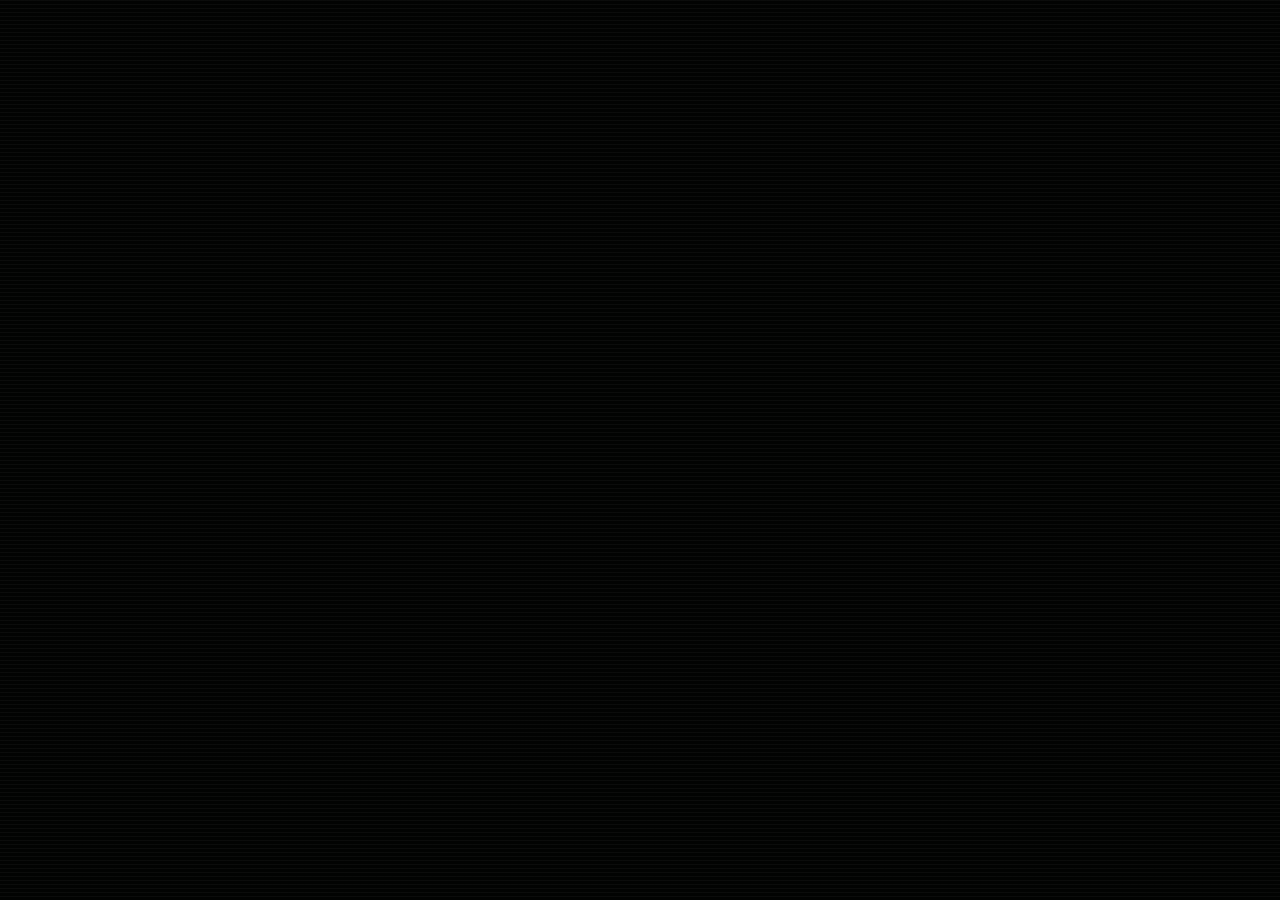
==== index.html @ 638392ba "first upload" ====
<!DOCTYPE html>
<html lang="en">
  <head>
    <meta charset="UTF-8" />
    <meta
      name="viewport"
      content="width=device-width, initial-scale=1.0, maximum-scale=1.0, user-scalable=no, viewport-fit=cover"
    />
    <meta name="theme-color" content="#000000" />
    <meta name="apple-mobile-web-app-capable" content="yes" />
    <meta name="apple-mobile-web-app-status-bar-style" content="black-translucent" />
    <title>The Lost Relic</title>
    <link rel="stylesheet" href="style.css" />
  </head>
  <body>
    <main id="app" class="app" aria-label="The Lost Relic">
      <section class="scene loading-scene" data-scene="Loading" aria-labelledby="loading-title">
        <div id="rotate-phone-message" class="rotate-phone-message" hidden>
          <p>
            Loading<span class="animated-ellipsis" aria-hidden="true"><span>.</span><span>.</span><span>.</span></span>
          </p>
          <p>Rotate your phone</p>
        </div>

        <div id="wizard-question" class="wizard-question" hidden>
          <p id="wizard-question-text">
            Have you ever, in this life or a past life, interacted with what we know to be
            <span>'The Retro Wizard'?</span>
          </p>
          <div class="wizard-question__choices" aria-labelledby="wizard-question-text">
            <button type="button" data-wizard-answer="yes">yes</button>
            <button type="button" data-wizard-answer="no">no</button>
          </div>
          <p id="wizard-question-result" class="wizard-question__result" hidden>good luck</p>
        </div>

        <div class="terminal-panel" aria-live="polite" hidden>
          <p id="loading-title" class="terminal-kicker">THE LOST RELIC</p>
          <div id="loading-output" class="terminal-output"></div>
        </div>

        <p id="transmission-message" class="transmission-message" hidden>TRANSMISSION INCOMING</p>

        <img
          id="wizard-hologram"
          class="wizard-hologram"
          src="assets/Angry_WIZ_Pointing.png"
          alt="The Retro Wizard"
          hidden
        />

        <div id="wizard-speech" class="wizard-speech" hidden>
          <span id="wizard-speech-text"></span><span class="loading-cursor" aria-hidden="true"></span>
        </div>

        <div id="mini-game-intro" class="mini-game-intro" hidden>
          <div class="mini-game-intro__wormhole" aria-hidden="true"></div>
          <div class="fantasy-floater fantasy-floater--fairy" aria-hidden="true"></div>
          <div class="fantasy-floater fantasy-floater--tree" aria-hidden="true"></div>
          <div class="fantasy-floater fantasy-floater--mushroom" aria-hidden="true"></div>
          <div class="fantasy-floater fantasy-floater--frog" aria-hidden="true"></div>
          <div class="fantasy-floater fantasy-floater--hat" aria-hidden="true"></div>
          <div class="fantasy-floater fantasy-floater--leaf-charm" aria-hidden="true"></div>
          <div class="fantasy-floater fantasy-floater--smoke-stick" aria-hidden="true"></div>
          <div class="arcade-logo" aria-label="Ganja Goblins">
            <span class="arcade-logo__line">Ganja</span>
            <span class="arcade-logo__leaf" aria-hidden="true"></span>
            <span class="arcade-logo__line arcade-logo__line--bottom">Goblins</span>
          </div>
          <p class="mini-game-intro__prompt">Press anywhere to begin</p>
        </div>

        <canvas
          id="mini-game-canvas"
          class="mini-game-canvas"
          aria-label="Ganj Goblins shooting game"
          hidden
        ></canvas>
      </section>

      <section class="scene" data-scene="RotatePhone" aria-labelledby="rotate-phone-title">
        <h1 id="rotate-phone-title">Rotate Phone</h1>
      </section>

      <section class="scene" data-scene="WizardIntro" aria-labelledby="wizard-intro-title">
        <h1 id="wizard-intro-title">Wizard Intro</h1>
      </section>

      <section class="scene" data-scene="MiniGame" aria-labelledby="mini-game-title">
        <h1 id="mini-game-title">Mini Game</h1>
      </section>

      <section class="scene" data-scene="Unlock" aria-labelledby="unlock-title">
        <h1 id="unlock-title">Unlock</h1>
      </section>

      <section class="scene" data-scene="MusicReveal" aria-labelledby="music-reveal-title">
        <h1 id="music-reveal-title">Music Reveal</h1>
      </section>
    </main>

    <script src="script.js" defer></script>
  </body>
</html>
---- style.css ----
:root {
  --viewport-width: 100vw;
  --viewport-height: 100dvh;
  --background-color: #000;
  --foreground-color: #fff;
  --terminal-green: #9cff9c;
  --terminal-soft-green: rgba(156, 255, 156, 0.18);
  --terminal-panel: rgba(4, 18, 8, 0.58);
}

*,
*::before,
*::after {
  box-sizing: border-box;
  -webkit-tap-highlight-color: transparent;
}

html {
  width: var(--viewport-width);
  height: 100%;
  background: var(--background-color);
  overflow: hidden;
  overscroll-behavior: none;
  touch-action: none;
  -webkit-text-size-adjust: 100%;
}

body {
  position: fixed;
  inset: 0;
  width: var(--viewport-width);
  height: var(--viewport-height);
  margin: 0;
  overflow: hidden;
  overscroll-behavior: none;
  background: var(--background-color);
  color: var(--foreground-color);
  font-family: Arial, Helvetica, sans-serif;
  user-select: none;
  -webkit-user-select: none;
  -webkit-touch-callout: none;
}

button,
input,
textarea,
select {
  font: inherit;
}

[hidden] {
  display: none !important;
}

/* The root surface is the fixed game stage every scene will occupy. */
.app {
  position: fixed;
  inset: 0;
  width: var(--viewport-width);
  height: var(--viewport-height);
  overflow: hidden;
  background: var(--background-color);
  color: var(--foreground-color);
}

.app::after {
  content: "";
  position: absolute;
  inset: 0;
  z-index: 10;
  pointer-events: none;
  background:
    repeating-linear-gradient(
      to bottom,
      rgba(255, 255, 255, 0.035) 0,
      rgba(255, 255, 255, 0.035) 1px,
      transparent 1px,
      transparent 4px
    ),
    rgba(156, 255, 156, 0.012);
  animation: crt-flicker 4s steps(2, end) infinite;
}

/* Scenes stack in the same screen space; SceneManager controls visibility. */
.scene {
  position: absolute;
  inset: 0;
  display: grid;
  width: 100%;
  height: 100%;
  place-items: center;
  overflow: hidden;
  opacity: 0;
  visibility: hidden;
  pointer-events: none;
  transition: opacity 600ms ease, visibility 0s linear 600ms;
}

.scene.is-active {
  opacity: 1;
  visibility: visible;
  pointer-events: auto;
  transition-delay: 0s;
}

.scene h1 {
  margin: 0;
  color: var(--foreground-color);
  font-size: 1rem;
  font-weight: 400;
  line-height: 1;
  text-align: center;
}

.loading-scene {
  padding: max(14px, env(safe-area-inset-top)) max(14px, env(safe-area-inset-right))
    max(14px, env(safe-area-inset-bottom)) max(14px, env(safe-area-inset-left));
}

.rotate-phone-message {
  display: flex;
  flex-direction: column;
  gap: 0.65rem;
  color: var(--foreground-color);
  font-family: "Courier New", Courier, monospace;
  font-size: clamp(0.9rem, 4vw, 1.25rem);
  line-height: 1;
  text-align: center;
}

.rotate-phone-message p {
  margin: 0;
}

.wizard-question {
  display: flex;
  flex-direction: column;
  align-items: center;
  width: min(88vw, 720px);
  color: var(--foreground-color);
  font-family: "Courier New", Courier, monospace;
  text-align: center;
  opacity: 1;
  transition: opacity 600ms ease;
}

.wizard-question.is-fading {
  opacity: 0;
}

.wizard-question p {
  max-width: 32rem;
  margin: 0;
  font-size: clamp(0.78rem, 2.8vw, 1.12rem);
  line-height: 1.35;
}

.wizard-question p span {
  display: block;
}

.wizard-question__choices {
  display: flex;
  justify-content: center;
  gap: clamp(12px, 4vw, 24px);
  margin-top: clamp(18px, 5vh, 32px);
}

.wizard-question__choices button {
  min-width: clamp(76px, 18vw, 112px);
  padding: 0.7rem 1rem;
  border: 1px solid var(--foreground-color);
  border-radius: 6px;
  background: transparent;
  color: var(--foreground-color);
  font-family: inherit;
  font-size: clamp(0.78rem, 2.4vw, 1rem);
  line-height: 1;
  text-transform: uppercase;
}

.wizard-question__result {
  margin-top: clamp(18px, 5vh, 32px) !important;
}

.transmission-message {
  margin: 0;
  color: var(--terminal-green);
  font-family: "Courier New", Courier, monospace;
  font-size: clamp(0.9rem, 4vw, 1.35rem);
  line-height: 1;
  text-align: center;
  text-shadow: 0 0 12px rgba(156, 255, 156, 0.32);
  opacity: 0;
}

.transmission-message.is-visible {
  opacity: 1;
}

.wizard-hologram {
  position: absolute;
  left: 50%;
  bottom: 0;
  width: min(126vw, 132vh, 1160px);
  max-height: 112vh;
  object-fit: contain;
  object-position: bottom center;
  opacity: 0;
  filter: grayscale(0.35) sepia(0.18) hue-rotate(62deg) saturate(1.35)
    drop-shadow(0 0 18px rgba(156, 255, 156, 0.28));
  transform: translateX(-50%);
}

.wizard-hologram.is-visible {
  animation: wizard-hologram-arrive 1.15s ease-out forwards;
}

.wizard-hologram::selection {
  background: transparent;
}

.wizard-speech {
  position: absolute;
  top: 13vh;
  right: clamp(18px, 8vw, 110px);
  width: min(46vw, 360px);
  min-width: clamp(170px, 32vw, 240px);
  padding: clamp(10px, 2vw, 16px) clamp(14px, 2.8vw, 22px);
  border: 1px solid rgba(156, 255, 156, 0.7);
  border-radius: 10px;
  background: rgba(4, 24, 10, 0.84);
  box-shadow: 0 0 18px rgba(156, 255, 156, 0.22), inset 0 0 16px rgba(156, 255, 156, 0.08);
  color: var(--foreground-color);
  font-family: "Courier New", Courier, monospace;
  font-size: clamp(0.8rem, 2.6vw, 1.15rem);
  line-height: 1.2;
  text-align: center;
  text-shadow: 0 0 10px rgba(255, 255, 255, 0.24);
  opacity: 0;
  transform: translateY(4px);
  transition: opacity 260ms ease, transform 260ms ease;
}

.wizard-speech::after {
  content: "";
  position: absolute;
  right: clamp(18px, 4vw, 36px);
  bottom: -10px;
  width: 18px;
  height: 18px;
  border-right: 1px solid rgba(156, 255, 156, 0.7);
  border-bottom: 1px solid rgba(156, 255, 156, 0.7);
  background: rgba(4, 24, 10, 0.84);
  transform: rotate(45deg);
}

.wizard-speech.is-visible {
  opacity: 1;
  transform: translateY(0);
}

.loading-scene.is-ending .wizard-hologram,
.loading-scene.is-ending .wizard-speech {
  opacity: 0;
  transition: opacity 800ms ease;
}

.mini-game-intro {
  position: absolute;
  inset: 0;
  display: flex;
  flex-direction: column;
  align-items: center;
  justify-content: center;
  gap: clamp(10px, 3vh, 20px);
  padding: clamp(14px, 4vw, 28px);
  color: var(--foreground-color);
  font-family: "Courier New", Courier, monospace;
  text-align: center;
  overflow: hidden;
  transition: opacity 700ms ease;
}

.mini-game-intro.is-exiting {
  opacity: 0;
}

.mini-game-intro__wormhole {
  position: absolute;
  inset: -20%;
  background:
    radial-gradient(circle at 24% 32%, rgba(156, 255, 156, 0.9) 0 1px, transparent 2px),
    radial-gradient(circle at 72% 22%, rgba(156, 255, 156, 0.75) 0 1px, transparent 2px),
    radial-gradient(circle at 48% 76%, rgba(156, 255, 156, 0.68) 0 1px, transparent 2px),
    radial-gradient(circle at 82% 68%, rgba(156, 255, 156, 0.86) 0 1px, transparent 2px),
    radial-gradient(circle at 15% 74%, rgba(156, 255, 156, 0.7) 0 1px, transparent 2px),
    radial-gradient(circle at center, rgba(177, 92, 255, 0.16), transparent 58%);
  background-size: 160px 110px, 220px 140px, 180px 130px, 260px 170px, 210px 150px, 100% 100%;
  opacity: 0.8;
  animation: star-twinkle 2.6s steps(2, end) infinite, star-drift 14s linear infinite;
}

.mini-game-intro::before,
.mini-game-intro::after {
  content: "";
  position: absolute;
  z-index: 1;
  width: 34vw;
  height: 18vh;
  border-radius: 999px;
  background: radial-gradient(ellipse at center, rgba(156, 255, 156, 0.16), transparent 70%);
  filter: blur(8px);
  opacity: 0.4;
  animation: smoke-drift 5.5s ease-in-out infinite;
}

.mini-game-intro::before {
  left: 18%;
  top: 24%;
}

.mini-game-intro::after {
  right: 16%;
  bottom: 24%;
  animation-delay: -2s;
}

.mini-game-intro__wormhole::before,
.mini-game-intro__wormhole::after {
  content: "";
  position: absolute;
  width: 46vw;
  height: 28vh;
  border-radius: 999px;
  background:
    radial-gradient(ellipse at 20% 44%, rgba(156, 255, 156, 0.1), transparent 64%),
    radial-gradient(ellipse at 64% 52%, rgba(255, 255, 255, 0.08), transparent 58%);
  filter: blur(13px);
  opacity: 0.44;
  mix-blend-mode: screen;
  animation: menu-smoke-swirl 9s ease-in-out infinite;
}

.mini-game-intro__wormhole::before {
  left: 4%;
  top: 10%;
}

.mini-game-intro__wormhole::after {
  right: 2%;
  bottom: 8%;
  animation-delay: -4s;
}

.arcade-logo {
  position: relative;
  z-index: 1;
  display: grid;
  place-items: center;
  min-width: min(86vw, 680px);
  padding: clamp(16px, 3vw, 28px) clamp(24px, 6vw, 54px);
  border: 4px double rgba(156, 255, 156, 0.92);
  border-radius: 8px;
  background:
    linear-gradient(90deg, rgba(156, 255, 156, 0.12), transparent 18% 82%, rgba(156, 255, 156, 0.12)),
    rgba(4, 18, 8, 0.72);
  color: var(--terminal-green);
  box-shadow:
    0 0 0 3px rgba(177, 92, 255, 0.28),
    0 0 28px rgba(156, 255, 156, 0.38),
    inset 0 0 26px rgba(156, 255, 156, 0.14);
  transform: skewX(-6deg);
  animation: arcade-logo-float 1.8s ease-in-out infinite;
}

.arcade-logo::before,
.arcade-logo::after {
  content: "";
  position: absolute;
  pointer-events: none;
}

.arcade-logo::before {
  inset: -18px;
  border: 2px solid rgba(156, 255, 156, 0.34);
  border-radius: 12px;
  box-shadow: 0 0 18px rgba(156, 255, 156, 0.22);
}

.arcade-logo::after {
  display: none;
}

.arcade-logo__line {
  display: block;
  position: relative;
  z-index: 1;
  font-size: clamp(2rem, 9vw, 5.6rem);
  font-weight: 900;
  line-height: 0.78;
  text-transform: uppercase;
  text-shadow:
    2px 2px 0 #041208,
    -2px -2px 0 #041208,
    2px -2px 0 #041208,
    -2px 2px 0 #041208,
    4px 4px 0 rgba(177, 92, 255, 0.55),
    -3px -2px 0 rgba(96, 207, 255, 0.35),
    0 0 14px rgba(156, 255, 156, 0.66);
  -webkit-text-stroke: 1px rgba(225, 255, 225, 0.72);
}

.arcade-logo__line--bottom {
  margin-top: 0.08em;
  color: #ffffff;
}

.arcade-logo__leaf {
  position: absolute;
  z-index: 0;
  left: 50%;
  top: 50%;
  display: inline-block;
  width: clamp(190px, 40vw, 360px);
  height: clamp(170px, 34vw, 310px);
  margin: 0;
  background: transparent;
  filter:
    drop-shadow(0 0 14px rgba(156, 255, 156, 0.55))
    drop-shadow(0 2px 0 #000);
  opacity: 0.28;
  transform: translate(-50%, -50%) rotate(-5deg);
  animation: leaf-back-glow 1.8s ease-in-out infinite;
}

.arcade-logo__leaf::before,
.arcade-logo__leaf::after {
  content: "";
  position: absolute;
  inset: 0;
}

.arcade-logo__leaf::before {
  background:
    linear-gradient(135deg, rgba(255, 255, 255, 0.24), transparent 26%),
    linear-gradient(90deg, #1f8f35, #54f064 50%, #188432);
  clip-path: polygon(
    50% 0,
    52% 9%,
    55% 17%,
    54% 25%,
    58% 37%,
    65% 28%,
    70% 19%,
    78% 11%,
    76% 25%,
    85% 22%,
    96% 25%,
    86% 35%,
    78% 47%,
    92% 46%,
    100% 54%,
    87% 58%,
    74% 65%,
    83% 74%,
    86% 84%,
    73% 80%,
    61% 73%,
    58% 85%,
    52% 100%,
    50% 88%,
    48% 100%,
    42% 85%,
    39% 73%,
    27% 80%,
    14% 84%,
    17% 74%,
    26% 65%,
    13% 58%,
    0 54%,
    8% 46%,
    22% 47%,
    14% 35%,
    4% 25%,
    15% 22%,
    24% 25%,
    22% 11%,
    30% 19%,
    35% 28%,
    42% 37%,
    46% 25%,
    45% 17%,
    48% 9%
  );
}

.arcade-logo__leaf::after {
  background:
    linear-gradient(90deg, transparent 49%, rgba(8, 38, 21, 0.94) 49% 51%, transparent 51%),
    linear-gradient(34deg, transparent 46%, rgba(8, 38, 21, 0.76) 46% 48%, transparent 48%),
    linear-gradient(-34deg, transparent 52%, rgba(8, 38, 21, 0.76) 52% 54%, transparent 54%),
    linear-gradient(57deg, transparent 47%, rgba(8, 38, 21, 0.72) 47% 49%, transparent 49%),
    linear-gradient(-57deg, transparent 51%, rgba(8, 38, 21, 0.72) 51% 53%, transparent 53%),
    radial-gradient(ellipse at 35% 28%, rgba(255, 255, 255, 0.42) 0 7%, transparent 8%),
    radial-gradient(ellipse at 65% 28%, rgba(255, 255, 255, 0.3) 0 6%, transparent 7%);
  clip-path: polygon(50% 0, 100% 54%, 52% 100%, 48% 100%, 0 54%);
  opacity: 0.85;
}

.mini-game-intro__prompt {
  position: relative;
  z-index: 1;
  color: var(--foreground-color) !important;
  margin: clamp(8px, 2.5vh, 20px) 0 0;
  font-size: clamp(0.58rem, 1.8vw, 0.86rem) !important;
  opacity: 0.35;
  animation: slow-prompt-blink 2.2s ease-in-out infinite;
}

.fantasy-floater {
  position: absolute;
  z-index: 1;
  width: 42px;
  height: 42px;
  opacity: 0.84;
  filter: drop-shadow(0 0 10px rgba(156, 255, 156, 0.42));
}

.fantasy-floater--fairy {
  top: 14%;
  left: -42px;
  background:
    radial-gradient(ellipse at 28% 46%, rgba(96, 207, 255, 0.9) 0 18%, transparent 19%),
    radial-gradient(ellipse at 72% 46%, rgba(96, 207, 255, 0.9) 0 18%, transparent 19%),
    linear-gradient(#b15cff 0 0) 45% 28% / 10px 24px no-repeat,
    radial-gradient(circle at 50% 18%, #fff 0 10%, transparent 11%);
  animation: fantasy-fly-one 6.2s linear infinite;
}

.fantasy-floater--tree {
  right: -50px;
  bottom: 18%;
  background:
    linear-gradient(#6d421f 0 0) 18px 20px / 7px 22px no-repeat,
    linear-gradient(#9cff9c 0 0) 5px 8px / 32px 14px no-repeat,
    linear-gradient(#6be46f 0 0) 10px 0 / 22px 14px no-repeat,
    linear-gradient(#2f9f3a 0 0) 13px 26px / 16px 8px no-repeat;
  transform: scale(1.3);
  animation: fantasy-fly-two 7.4s linear infinite;
}

.fantasy-floater--mushroom {
  left: 14%;
  bottom: -42px;
  background:
    linear-gradient(#f5e8c6 0 0) 16px 21px / 11px 18px no-repeat,
    linear-gradient(#d93131 0 0) 5px 9px / 34px 13px no-repeat,
    linear-gradient(#d93131 0 0) 12px 1px / 20px 13px no-repeat,
    linear-gradient(#fff 0 0) 11px 12px / 6px 4px no-repeat,
    linear-gradient(#fff 0 0) 25px 6px / 5px 5px no-repeat;
  transform: scale(0.95);
  animation: fantasy-fly-three 5.7s linear infinite;
}

.fantasy-floater--frog {
  left: -52px;
  bottom: 32%;
  background:
    linear-gradient(#57d65d 0 0) 7px 16px / 30px 18px no-repeat,
    linear-gradient(#57d65d 0 0) 0 26px / 12px 7px no-repeat,
    linear-gradient(#57d65d 0 0) 32px 26px / 12px 7px no-repeat,
    radial-gradient(circle at 16px 15px, #fff 0 5px, transparent 6px),
    radial-gradient(circle at 29px 15px, #fff 0 5px, transparent 6px),
    radial-gradient(circle at 16px 15px, #000 0 2px, transparent 3px),
    radial-gradient(circle at 29px 15px, #000 0 2px, transparent 3px);
  animation: fantasy-fly-four 8.4s linear infinite;
}

.fantasy-floater--hat {
  right: 18%;
  top: -48px;
  background:
    linear-gradient(#b15cff 0 0) 8px 29px / 30px 8px no-repeat,
    linear-gradient(135deg, transparent 0 34%, #5b2ba0 35% 64%, transparent 65%) 7px 0 / 30px 32px no-repeat,
    linear-gradient(#ffd64a 0 0) 18px 24px / 10px 4px no-repeat;
  animation: fantasy-fly-five 6.8s linear infinite;
}

.fantasy-floater--leaf-charm {
  right: -38px;
  top: 22%;
  width: 52px;
  height: 52px;
  background:
    linear-gradient(90deg, transparent 48%, #092d1a 48% 52%, transparent 52%),
    linear-gradient(90deg, #1f8f35, #54f064 52%, #188432);
  clip-path: polygon(
    50% 0,
    55% 22%,
    75% 4%,
    72% 27%,
    96% 21%,
    78% 43%,
    100% 51%,
    76% 58%,
    88% 76%,
    63% 69%,
    53% 92%,
    50% 100%,
    47% 92%,
    37% 69%,
    12% 76%,
    24% 58%,
    0 51%,
    22% 43%,
    4% 21%,
    28% 27%,
    25% 4%,
    45% 22%
  );
  box-shadow: inset 0 0 0 2px rgba(5, 22, 10, 0.78);
  animation: fantasy-fly-six 5.1s linear infinite;
}

.fantasy-floater--smoke-stick {
  right: -52px;
  top: 64%;
  width: 46px;
  height: 86px;
  opacity: 0.9;
  background:
    linear-gradient(90deg, transparent 0 21px, #111 21px 24px, transparent 24px),
    linear-gradient(120deg, transparent 0 37%, #4c4632 38% 43%, transparent 44%),
    linear-gradient(84deg, #d8cfa9 0 45%, #7a6f4f 46% 100%);
  clip-path: polygon(42% 18%, 78% 18%, 65% 100%, 18% 100%);
  animation: fantasy-fly-seven 8.4s linear infinite;
}

.fantasy-floater--smoke-stick::before {
  content: "";
  position: absolute;
  left: 4px;
  top: -46px;
  width: 58px;
  height: 62px;
  background:
    radial-gradient(ellipse at 20% 78%, transparent 0 24%, #ffffff 25% 31%, transparent 32%),
    radial-gradient(ellipse at 55% 58%, transparent 0 20%, #ffffff 21% 27%, transparent 28%),
    radial-gradient(ellipse at 36% 34%, transparent 0 18%, #ffffff 19% 25%, transparent 26%),
    radial-gradient(ellipse at 72% 18%, transparent 0 13%, #ffffff 14% 20%, transparent 21%);
  filter: drop-shadow(0 0 5px rgba(255, 255, 255, 0.32));
  animation: smoke-line-wobble 1.7s ease-in-out infinite;
}

.fantasy-floater--smoke-stick::after {
  content: "";
  position: absolute;
  left: 18px;
  top: 13px;
  width: 13px;
  height: 13px;
  border: 2px solid #111;
  border-radius: 50%;
  background:
    radial-gradient(circle at 48% 48%, #ffd64a 0 18%, transparent 19%),
    radial-gradient(circle at 52% 50%, #ff6a2a 0 54%, #7a210d 55% 100%);
  box-shadow:
    0 0 8px rgba(255, 106, 42, 0.9),
    0 0 14px rgba(255, 214, 74, 0.45);
  animation: ember-pulse 0.72s steps(2, end) infinite;
}

.mini-game-canvas {
  position: absolute;
  inset: 0;
  width: 100%;
  height: 100%;
  background: var(--background-color);
  cursor: crosshair;
}

.animated-ellipsis span {
  display: inline-block;
  animation: loading-dot 1.1s ease-in-out infinite;
}

.animated-ellipsis span:nth-child(2) {
  animation-delay: 0.16s;
}

.animated-ellipsis span:nth-child(3) {
  animation-delay: 0.32s;
}

.terminal-panel {
  display: flex;
  flex-direction: column;
  justify-content: center;
  width: min(92vw, 720px);
  height: min(78vh, 360px);
  max-height: calc(var(--viewport-height) - 28px);
  padding: clamp(16px, 4vw, 30px);
  overflow: hidden;
  border: 1px solid transparent;
  border-radius: 14px;
  background: transparent;
  box-shadow: none;
  color: var(--terminal-green);
  font-family: "Courier New", Courier, monospace;
  letter-spacing: 0;
  transition: background 900ms ease, border-color 900ms ease, box-shadow 900ms ease;
}

.terminal-panel.is-visible {
  border-color: var(--terminal-soft-green);
  background: var(--terminal-panel);
  box-shadow: 0 0 28px rgba(156, 255, 156, 0.08);
}

.terminal-kicker {
  margin: 0 0 clamp(10px, 2.5vh, 18px);
  color: rgba(255, 255, 255, 0.78);
  font-size: clamp(0.62rem, 1.8vw, 0.78rem);
  line-height: 1;
  text-align: center;
}

.terminal-output {
  display: flex;
  flex-direction: column;
  justify-content: center;
  min-height: 0;
  gap: clamp(5px, 1.5vh, 10px);
  opacity: 0;
  transition: opacity 500ms ease;
}

.terminal-panel.is-visible .terminal-output {
  opacity: 1;
}

.signal-strength {
  display: flex;
  flex-direction: column;
  align-items: center;
  gap: clamp(10px, 2.5vh, 16px);
  margin-top: clamp(8px, 2vh, 14px);
}

.signal-strength__label {
  margin: 0;
  color: rgba(255, 255, 255, 0.82);
  font-size: clamp(0.68rem, 2.7vw, 1.05rem);
  line-height: 1;
  text-align: center;
}

.signal-strength__bars {
  display: flex;
  align-items: end;
  justify-content: center;
  gap: clamp(5px, 1.5vw, 9px);
  height: clamp(38px, 12vh, 72px);
}

.signal-strength__bar {
  width: clamp(8px, 2.4vw, 14px);
  height: var(--bar-height);
  border: 1px solid rgba(156, 255, 156, 0.7);
  background: rgba(156, 255, 156, 0.22);
  box-shadow: 0 0 10px rgba(156, 255, 156, 0.14);
  animation: signal-fluctuate 520ms steps(2, end) infinite;
}

.signal-strength__bar:nth-child(1) {
  --bar-height: 28%;
  animation-delay: 0ms;
}

.signal-strength__bar:nth-child(2) {
  --bar-height: 46%;
  animation-delay: 110ms;
}

.signal-strength__bar:nth-child(3) {
  --bar-height: 66%;
  animation-delay: 220ms;
}

.signal-strength__bar:nth-child(4) {
  --bar-height: 86%;
  animation-delay: 330ms;
}

.signal-strength.is-locked .signal-strength__bar {
  height: 100%;
  background: rgba(156, 255, 156, 0.82);
  animation: none;
}

.terminal-line {
  min-height: 1.25em;
  margin: 0;
  color: var(--terminal-green);
  font-size: clamp(0.68rem, 2.7vw, 1.12rem);
  line-height: 1.25;
  text-align: center;
  text-shadow: 0 0 10px rgba(156, 255, 156, 0.22);
}

.terminal-line.is-muted {
  color: rgba(255, 255, 255, 0.82);
}

.terminal-line.is-final {
  color: var(--foreground-color);
  font-size: clamp(0.92rem, 4vw, 1.65rem);
  letter-spacing: 0.08em;
  text-shadow: 0 0 18px rgba(156, 255, 156, 0.42);
}

.loading-scene.is-complete .terminal-panel {
  animation: final-signal-glow 1.8s ease-in-out infinite;
}

.loading-cursor {
  display: inline-block;
  width: 0.6em;
  height: 1.05em;
  margin-left: 0.12em;
  background: currentColor;
  vertical-align: -0.16em;
  animation: blink-cursor 1s steps(1, end) infinite;
}

@keyframes blink-cursor {
  0%,
  49% {
    opacity: 1;
  }

  50%,
  100% {
    opacity: 0;
  }
}

@keyframes loading-dot {
  0%,
  80%,
  100% {
    opacity: 0.28;
    transform: translateY(0);
  }

  40% {
    opacity: 1;
    transform: translateY(-0.18em);
  }
}

@keyframes slow-prompt-blink {
  0%,
  100% {
    opacity: 0.24;
  }

  50% {
    opacity: 1;
  }
}

@keyframes star-drift {
  to {
    background-position: 160px 110px, -220px 140px, 180px -130px, -260px -170px, 210px 150px, 0 0;
  }
}

@keyframes star-twinkle {
  0%,
  100% {
    opacity: 0.62;
  }

  50% {
    opacity: 0.95;
  }
}

@keyframes smoke-drift {
  0%,
  100% {
    transform: translateX(-16px) scale(0.9);
  }

  50% {
    transform: translateX(18px) scale(1.15);
  }
}

@keyframes menu-smoke-swirl {
  0%,
  100% {
    transform: translate3d(-18px, 0, 0) scale(0.94);
    opacity: 0.32;
  }

  50% {
    transform: translate3d(22px, -10px, 0) scale(1.14);
    opacity: 0.54;
  }
}

@keyframes arcade-logo-float {
  0%,
  100% {
    transform: skewX(-6deg) translateY(0) scale(1);
    filter: brightness(0.98);
  }

  50% {
    transform: skewX(-6deg) translateY(-3px) scale(1.012);
    filter: brightness(1.12);
  }
}

@keyframes leaf-glow {
  0%,
  100% {
    opacity: 0.62;
    transform: scale(0.92);
  }

  50% {
    opacity: 1;
    transform: scale(1.08);
  }
}

@keyframes leaf-back-glow {
  0%,
  100% {
    opacity: 0.24;
    filter:
      drop-shadow(0 0 10px rgba(156, 255, 156, 0.35))
      drop-shadow(0 2px 0 #000);
  }

  50% {
    opacity: 0.44;
    filter:
      drop-shadow(0 0 22px rgba(156, 255, 156, 0.72))
      drop-shadow(0 2px 0 #000);
  }
}

@keyframes fantasy-fly-one {
  from {
    transform: translateX(0) translateY(0) rotate(-8deg) scale(0.9);
  }

  to {
    transform: translateX(calc(100vw + 100px)) translateY(18vh) rotate(18deg) scale(1.08);
  }
}

@keyframes fantasy-fly-two {
  from {
    transform: translateX(0) translateY(0) scale(1.25) rotate(10deg);
  }

  to {
    transform: translateX(calc(-100vw - 120px)) translateY(-22vh) scale(1.35) rotate(-12deg);
  }
}

@keyframes fantasy-fly-three {
  from {
    transform: translateY(0) translateX(0) scale(0.92) rotate(-8deg);
  }

  to {
    transform: translateY(calc(-100vh - 90px)) translateX(24vw) scale(1.05) rotate(12deg);
  }
}

@keyframes fantasy-fly-four {
  from {
    transform: translateX(0) translateY(0) scale(1) rotate(0deg);
  }

  to {
    transform: translateX(calc(100vw + 110px)) translateY(-16vh) scale(1.18) rotate(22deg);
  }
}

@keyframes fantasy-fly-five {
  from {
    transform: translateY(0) translateX(0) scale(1) rotate(14deg);
  }

  to {
    transform: translateY(calc(100vh + 100px)) translateX(-18vw) scale(1.1) rotate(-16deg);
  }
}

@keyframes fantasy-fly-six {
  from {
    transform: translateX(0) translateY(0) scale(0.72) rotate(0deg);
    opacity: 0.25;
  }

  45% {
    opacity: 1;
  }

  to {
    transform: translateX(calc(-100vw - 90px)) translateY(12vh) scale(1.25) rotate(180deg);
    opacity: 0.55;
  }
}

@keyframes fantasy-fly-seven {
  from {
    transform: translateX(0) translateY(0) scale(0.82) rotate(28deg);
  }

  35% {
    transform: translateX(-42vw) translateY(-18vh) scale(0.94) rotate(170deg);
  }

  70% {
    transform: translateX(-78vw) translateY(8vh) scale(0.9) rotate(315deg);
  }

  to {
    transform: translateX(calc(-100vw - 130px)) translateY(-10vh) scale(1.04) rotate(510deg);
  }
}

@keyframes ember-pulse {
  0%,
  100% {
    filter: brightness(0.9);
    transform: scale(0.92);
  }

  50% {
    filter: brightness(1.35);
    transform: scale(1.12);
  }
}

@keyframes smoke-line-wobble {
  0%,
  100% {
    transform: translateX(-2px) scaleX(0.94);
    opacity: 0.72;
  }

  50% {
    transform: translateX(5px) scaleX(1.08);
    opacity: 1;
  }
}

@media (max-height: 430px) {
  .mini-game-intro {
    gap: 8px;
  }

  .arcade-logo {
    min-width: min(82vw, 560px);
    padding: 10px 24px;
  }

  .arcade-logo__line {
    font-size: clamp(1.7rem, 7.5vw, 3.7rem);
  }
}

@keyframes crt-flicker {
  0%,
  100% {
    opacity: 0.82;
  }

  50% {
    opacity: 1;
  }
}

@keyframes final-signal-glow {
  0%,
  100% {
    box-shadow: 0 0 22px rgba(156, 255, 156, 0.08);
  }

  50% {
    box-shadow: 0 0 34px rgba(156, 255, 156, 0.18);
  }
}

@keyframes signal-fluctuate {
  0% {
    opacity: 0.34;
    transform: scaleY(0.42);
  }

  33% {
    opacity: 0.78;
    transform: scaleY(0.88);
  }

  66% {
    opacity: 0.48;
    transform: scaleY(0.62);
  }

  100% {
    opacity: 1;
    transform: scaleY(1);
  }
}

@keyframes wizard-hologram-arrive {
  0% {
    opacity: 0;
    filter: grayscale(0.65) sepia(0.22) hue-rotate(62deg) saturate(1.6)
      drop-shadow(0 0 10px rgba(156, 255, 156, 0.18));
    clip-path: inset(0 0 18% 0);
    transform: translateX(-50%);
  }

  18% {
    opacity: 0.24;
    clip-path: inset(0 0 12% 0);
    transform: translateX(-50%);
  }

  34% {
    opacity: 0.52;
    clip-path: inset(0 0 7% 0);
    transform: translateX(-50%);
  }

  55% {
    opacity: 0.84;
    clip-path: inset(0);
    transform: translateX(-50%);
  }

  68% {
    opacity: 1;
    clip-path: inset(0);
    filter: grayscale(0.35) sepia(0.18) hue-rotate(62deg) saturate(1.35)
      drop-shadow(0 0 20px rgba(156, 255, 156, 0.3));
  }

  100% {
    opacity: 1;
    clip-path: inset(0);
    filter: grayscale(0.28) sepia(0.12) hue-rotate(48deg) saturate(1.16)
      drop-shadow(0 0 15px rgba(156, 255, 156, 0.2));
    transform: translateX(-50%);
  }
}
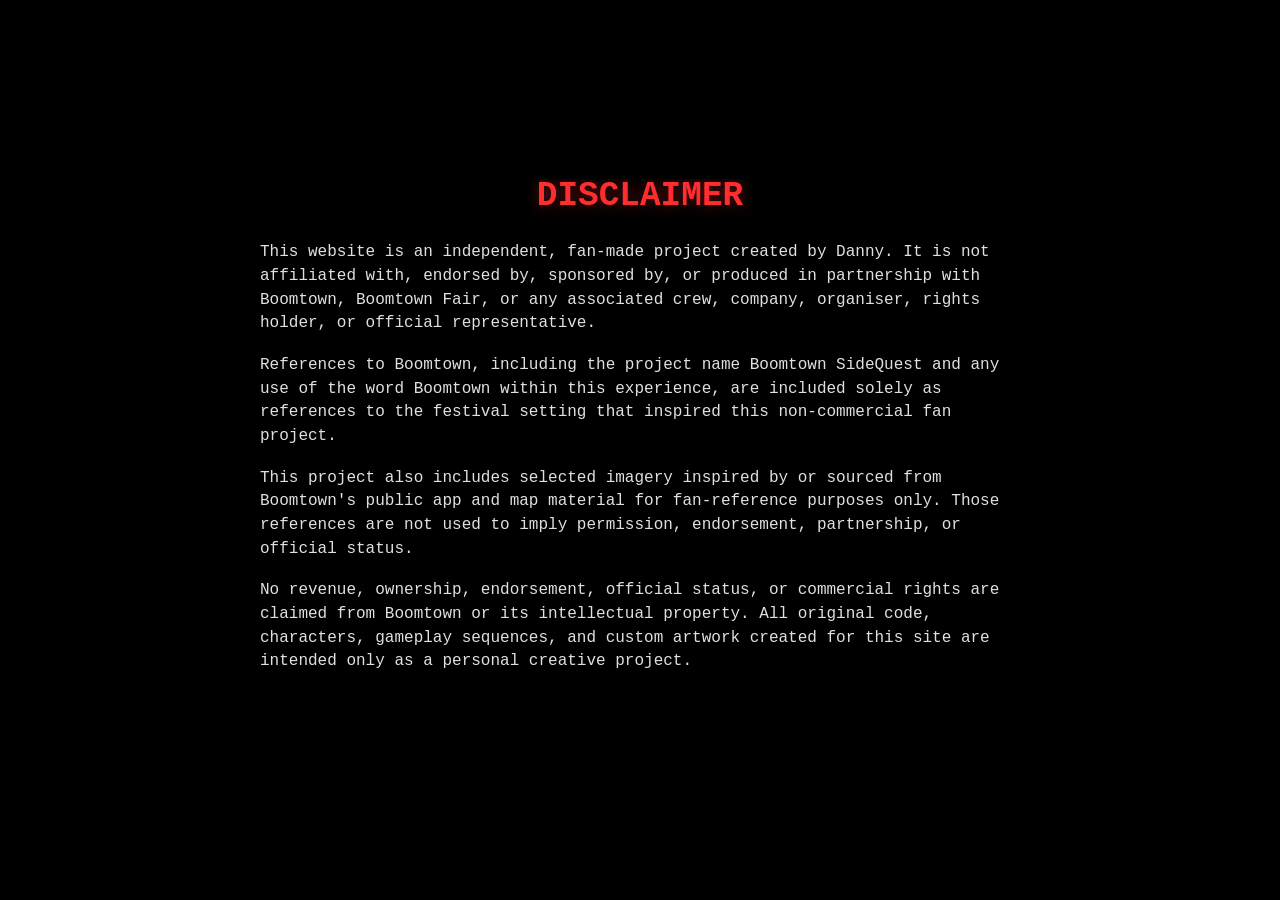
==== commit 85417dfc: "next upload" ====
--- a/index.html
+++ b/index.html
@@ -10,11 +10,48 @@
     <meta name="apple-mobile-web-app-capable" content="yes" />
     <meta name="apple-mobile-web-app-status-bar-style" content="black-translucent" />
     <title>The Lost Relic</title>
-    <link rel="stylesheet" href="style.css" />
+    <link rel="stylesheet" href="style.css?v=20260813-remove-wizard-question" />
   </head>
   <body>
     <main id="app" class="app" aria-label="The Lost Relic">
       <section class="scene loading-scene" data-scene="Loading" aria-labelledby="loading-title">
+        <div id="opening-disclaimer" class="opening-disclaimer">
+          <div class="opening-disclaimer__panel" role="dialog" aria-labelledby="opening-disclaimer-title">
+            <h1 id="opening-disclaimer-title">Disclaimer</h1>
+            <p>
+              This website is an independent, fan-made project created by Danny. It is not affiliated with,
+              endorsed by, sponsored by, or produced in partnership with Boomtown, Boomtown Fair, or any
+              associated crew, company, organiser, rights holder, or official representative.
+            </p>
+            <p>
+              References to Boomtown, including the project name Boomtown SideQuest and any use of the
+              word Boomtown within this experience, are included solely as references to the festival setting
+              that inspired this non-commercial fan project.
+            </p>
+            <p>
+              This project also includes selected imagery inspired by or sourced from Boomtown's public app
+              and map material for fan-reference purposes only. Those references are not used to imply
+              permission, endorsement, partnership, or official status.
+            </p>
+            <p>
+              No revenue, ownership, endorsement, official status, or commercial rights are claimed from
+              Boomtown or its intellectual property. All original code, characters, gameplay sequences, and
+              custom artwork created for this site are intended only as a personal creative project.
+            </p>
+            <button type="button" class="opening-disclaimer__continue" disabled>Click to continue</button>
+          </div>
+        </div>
+
+        <div id="orientation-warning" class="orientation-warning" hidden>
+          <p>
+            For the best experience, keep your phone horizontal once the game starts.
+          </p>
+          <p>
+            Rotating back to vertical mid-game can reset sections or cause visual glitches.
+          </p>
+          <p class="orientation-warning__continue">Click to continue</p>
+        </div>
+
         <div id="rotate-phone-message" class="rotate-phone-message" hidden>
           <p>
             Loading<span class="animated-ellipsis" aria-hidden="true"><span>.</span><span>.</span><span>.</span></span>
@@ -22,16 +59,51 @@
           <p>Rotate your phone</p>
         </div>
 
-        <div id="wizard-question" class="wizard-question" hidden>
-          <p id="wizard-question-text">
-            Have you ever, in this life or a past life, interacted with what we know to be
-            <span>'The Retro Wizard'?</span>
-          </p>
-          <div class="wizard-question__choices" aria-labelledby="wizard-question-text">
-            <button type="button" data-wizard-answer="yes">yes</button>
-            <button type="button" data-wizard-answer="no">no</button>
-          </div>
-          <p id="wizard-question-result" class="wizard-question__result" hidden>good luck</p>
+        <div id="chapter-select" class="chapter-select" hidden>
+          <div class="chapter-select__stars" aria-hidden="true">
+            <svg viewBox="0 0 640 180" preserveAspectRatio="xMidYMid meet">
+              <text x="320" y="108" text-anchor="middle">BOOMTOWN</text>
+              <path d="M54 132 L116 72 L180 118 L244 54 L318 106 L392 60 L458 118 L528 76 L594 132" />
+              <circle cx="54" cy="132" r="3" />
+              <circle cx="116" cy="72" r="3" />
+              <circle cx="180" cy="118" r="3" />
+              <circle cx="244" cy="54" r="3" />
+              <circle cx="318" cy="106" r="3" />
+              <circle cx="392" cy="60" r="3" />
+              <circle cx="458" cy="118" r="3" />
+              <circle cx="528" cy="76" r="3" />
+              <circle cx="594" cy="132" r="3" />
+            </svg>
+          </div>
+          <div class="chapter-select__tree" aria-hidden="true">
+            <span></span><span></span><span></span><span></span><span></span>
+          </div>
+          <div class="chapter-select__content">
+            <p class="chapter-select__kicker">Select chapter</p>
+            <div class="chapter-select__options">
+              <button type="button" class="chapter-select__option" data-chapter-target="start">
+                <span>Play from the Start</span>
+                <small>for players wanting to get the full experience and story</small>
+              </button>
+              <button type="button" class="chapter-select__option" data-chapter-target="chapter1">
+                <span>Chapter 1</span>
+                <small>Boomtown Space Invaders</small>
+              </button>
+              <button type="button" class="chapter-select__option" data-chapter-target="chapter2">
+                <span>Chapter 2</span>
+                <small>Meet Scatty John</small>
+              </button>
+              <button type="button" class="chapter-select__option" data-chapter-target="chapter3">
+                <span>Chapter 3</span>
+                <small>Boomtown's Call of Duty</small>
+              </button>
+              <button type="button" class="chapter-select__option" data-chapter-target="chapter4">
+                <span>Chapter 4</span>
+                <small>The Boss Fight</small>
+              </button>
+            </div>
+          </div>
+          <button type="button" class="chapter-select__play" disabled>Play</button>
         </div>
 
         <div class="terminal-panel" aria-live="polite" hidden>
@@ -40,6 +112,49 @@
         </div>
 
         <p id="transmission-message" class="transmission-message" hidden>TRANSMISSION INCOMING</p>
+
+        <div id="opening-wizard" class="opening-wizard" hidden aria-hidden="true">
+          <div id="opening-forest" class="opening-forest"></div>
+          <div id="opening-dialogue" class="opening-dialogue" hidden>
+            <span id="opening-dialogue-text"></span><span class="loading-cursor" aria-hidden="true"></span>
+          </div>
+          <div id="opening-speed-boost" class="opening-speed-boost" hidden>
+            <img src="assets/redneck-scruff-character.png" alt="Scatty John" />
+            <div class="opening-speed-boost__bubble">
+              <span id="opening-speed-boost-text"></span><span class="loading-cursor" aria-hidden="true"></span>
+            </div>
+          </div>
+          <div id="opening-tap-bubble" class="opening-tap-bubble" hidden>
+            <span class="opening-tap-bubble__ring" aria-hidden="true"></span>
+            <button type="button" class="opening-tap-bubble__button">tap</button>
+          </div>
+          <div id="opening-tap-bubble-alt" class="opening-tap-bubble" hidden>
+            <span class="opening-tap-bubble__ring" aria-hidden="true"></span>
+            <button type="button" class="opening-tap-bubble__button">tap</button>
+          </div>
+          <div id="opening-tap-bubble-third" class="opening-tap-bubble" hidden>
+            <span class="opening-tap-bubble__ring" aria-hidden="true"></span>
+            <button type="button" class="opening-tap-bubble__button">tap</button>
+          </div>
+          <div id="opening-tap-tutorial" class="opening-tap-tutorial" hidden>
+            <div class="opening-tap-tutorial__arrow" aria-hidden="true"></div>
+            <div class="opening-tap-tutorial__copy">
+              <p>Wait. Pop the bubble only when the shrinking outer ring touches the bubble's edge.</p>
+              <span>Press anywhere to continue</span>
+            </div>
+          </div>
+          <button id="opening-dog-skip" class="opening-dog-skip" type="button" hidden>Skip level</button>
+          <div class="opening-wizard__runner"></div>
+          <div class="opening-wizard__idle"></div>
+          <div class="opening-wizard__path-runner"></div>
+        </div>
+
+        <div id="final-challenge" class="final-challenge" hidden>
+          <p class="final-challenge__title">the final challenge</p>
+          <button type="button" class="final-challenge__play">Play</button>
+        </div>
+
+        <canvas id="final-fps-canvas" class="final-fps-canvas" aria-label="Final challenge shooter" hidden></canvas>
 
         <img
           id="wizard-hologram"
@@ -62,8 +177,8 @@
           <div class="fantasy-floater fantasy-floater--hat" aria-hidden="true"></div>
           <div class="fantasy-floater fantasy-floater--leaf-charm" aria-hidden="true"></div>
           <div class="fantasy-floater fantasy-floater--smoke-stick" aria-hidden="true"></div>
-          <div class="arcade-logo" aria-label="Ganja Goblins">
-            <span class="arcade-logo__line">Ganja</span>
+          <div class="arcade-logo" aria-label="Gang Goblins">
+            <span class="arcade-logo__line">Gang</span>
             <span class="arcade-logo__leaf" aria-hidden="true"></span>
             <span class="arcade-logo__line arcade-logo__line--bottom">Goblins</span>
           </div>
@@ -73,7 +188,7 @@
         <canvas
           id="mini-game-canvas"
           class="mini-game-canvas"
-          aria-label="Ganj Goblins shooting game"
+          aria-label="Gang Goblins shooting game"
           hidden
         ></canvas>
       </section>
@@ -99,6 +214,6 @@
       </section>
     </main>
 
-    <script src="script.js" defer></script>
+    <script src="script.js?v=20260813-remove-wizard-question" defer></script>
   </body>
 </html>
--- a/style.css
+++ b/style.css
@@ -117,6 +117,116 @@
     max(14px, env(safe-area-inset-bottom)) max(14px, env(safe-area-inset-left));
 }
 
+.opening-disclaimer {
+  position: absolute;
+  z-index: 30;
+  inset: 0;
+  display: flex;
+  align-items: center;
+  justify-content: center;
+  padding: max(20px, env(safe-area-inset-top)) max(18px, env(safe-area-inset-right))
+    max(20px, env(safe-area-inset-bottom)) max(18px, env(safe-area-inset-left));
+  background: #000;
+  color: #fff;
+  font-family: "Courier New", Courier, monospace;
+  opacity: 1;
+  transition: opacity 420ms ease;
+}
+
+.opening-disclaimer.is-fading {
+  opacity: 0;
+  pointer-events: none;
+}
+
+.opening-disclaimer__panel {
+  width: min(92vw, 760px);
+  max-height: calc(100dvh - 40px);
+  overflow: hidden;
+  text-align: left;
+}
+
+.opening-disclaimer h1 {
+  margin: 0 0 clamp(16px, 3.5vh, 28px);
+  color: #ff2d2d;
+  font-family: "Courier New", Courier, monospace;
+  font-size: clamp(1.25rem, 6vw, 2.15rem);
+  font-weight: 900;
+  letter-spacing: 0;
+  line-height: 1;
+  text-align: center;
+  text-transform: uppercase;
+  text-shadow: 0 0 14px rgba(255, 45, 45, 0.42);
+}
+
+.opening-disclaimer p {
+  margin: 0 0 clamp(12px, 2.6vh, 18px);
+  color: rgba(255, 255, 255, 0.88);
+  font-size: clamp(0.7rem, 3.1vw, 1rem);
+  line-height: 1.48;
+}
+
+.opening-disclaimer__continue {
+  display: block;
+  margin: clamp(18px, 4vh, 30px) auto 0;
+  border: 0;
+  background: transparent;
+  color: rgba(255, 255, 255, 0.82);
+  font-family: inherit;
+  font-size: clamp(0.74rem, 3vw, 0.95rem);
+  line-height: 1;
+  text-transform: uppercase;
+  opacity: 0;
+}
+
+.opening-disclaimer__continue.is-ready {
+  opacity: 1;
+  animation: disclaimer-continue-blink 1.1s steps(2, end) infinite;
+}
+
+.opening-disclaimer__continue:disabled {
+  color: rgba(255, 255, 255, 0.82);
+}
+
+.orientation-warning {
+  position: absolute;
+  z-index: 28;
+  inset: 0;
+  display: flex;
+  flex-direction: column;
+  align-items: center;
+  justify-content: center;
+  gap: 1rem;
+  padding: max(22px, env(safe-area-inset-top)) max(22px, env(safe-area-inset-right))
+    max(22px, env(safe-area-inset-bottom)) max(22px, env(safe-area-inset-left));
+  background: #000;
+  color: rgba(255, 255, 255, 0.9);
+  font-family: "Courier New", Courier, monospace;
+  text-align: center;
+  opacity: 1;
+  transition: opacity 420ms ease;
+}
+
+.orientation-warning.is-fading {
+  opacity: 0;
+}
+
+.orientation-warning p {
+  max-width: 760px;
+  margin: 0;
+  font-size: clamp(0.9rem, 3.2vw, 1.25rem);
+  line-height: 1.45;
+}
+
+.orientation-warning .orientation-warning__continue {
+  margin-top: 0.55rem;
+  color: #fff;
+  font-size: clamp(0.75rem, 2.5vw, 1rem);
+  font-weight: 700;
+  line-height: 1;
+  text-transform: uppercase;
+  animation: disclaimer-continue-blink 1.1s steps(2, end) infinite;
+}
+
 .rotate-phone-message {
   display: flex;
   flex-direction: column;
@@ -132,55 +242,255 @@
   margin: 0;
 }
 
-.wizard-question {
+.chapter-select {
+  position: absolute;
+  z-index: 20;
+  inset: 0;
+  overflow: hidden;
+  background:
+    radial-gradient(circle at 72% 18%, rgba(156, 255, 156, 0.18), transparent 18%),
+    radial-gradient(circle at 25% 68%, rgba(135, 83, 255, 0.22), transparent 20%),
+    linear-gradient(135deg, #020307 0%, #071014 48%, #12071c 100%);
+  color: #fff;
+  font-family: "Courier New", Courier, monospace;
+  opacity: 0;
+  transition: opacity 620ms ease;
+}
+
+.chapter-select.is-visible {
+  opacity: 1;
+}
+
+.chapter-select.is-exiting {
+  opacity: 0;
+  pointer-events: none;
+}
+
+.chapter-select::before {
+  content: "";
+  position: absolute;
+  inset: 0;
+  background-image:
+    radial-gradient(circle, rgba(255, 255, 255, 0.86) 0 1px, transparent 1.5px),
+    radial-gradient(circle, rgba(156, 255, 156, 0.62) 0 1px, transparent 1.5px);
+  background-position: 0 0, 34px 52px;
+  background-size: 78px 72px, 116px 96px;
+  animation: chapter-stars-blink 3.6s steps(2, end) infinite;
+  opacity: 0.72;
+}
+
+.chapter-select__stars {
+  position: absolute;
+  top: 5%;
+  right: 5%;
+  width: min(54vw, 520px);
+  opacity: 0.42;
+  filter: drop-shadow(0 0 14px rgba(156, 255, 156, 0.55));
+  transform: rotate(-7deg);
+}
+
+.chapter-select__stars svg {
+  display: block;
+  width: 100%;
+  height: auto;
+}
+
+.chapter-select__stars path {
+  fill: none;
+  stroke: rgba(156, 255, 156, 0.9);
+  stroke-width: 2.2;
+  stroke-linecap: round;
+  stroke-linejoin: round;
+  stroke-dasharray: 680;
+  stroke-dashoffset: 680;
+  animation: chapter-constellation-draw 5s ease forwards 0.4s;
+}
+
+.chapter-select__stars text {
+  fill: none;
+  stroke: rgba(156, 255, 156, 0.92);
+  stroke-width: 2.3;
+  stroke-linejoin: round;
+  font-family: "Courier New", Courier, monospace;
+  font-size: 54px;
+  font-weight: 900;
+  letter-spacing: 8px;
+  filter: drop-shadow(0 0 10px rgba(156, 255, 156, 0.5));
+  stroke-dasharray: 880;
+  stroke-dashoffset: 880;
+  animation: chapter-constellation-draw 5s ease forwards 0.25s;
+}
+
+.chapter-select__stars circle {
+  fill: rgba(230, 255, 230, 0.95);
+  filter: drop-shadow(0 0 6px rgba(156, 255, 156, 0.75));
+  animation: chapter-stars-blink 2.4s ease-in-out infinite;
+}
+
+.chapter-select__tree {
+  position: absolute;
+  left: clamp(18px, 7vw, 92px);
+  top: 18%;
+  bottom: 13%;
+  width: min(30vw, 280px);
+  pointer-events: none;
+  opacity: 0.8;
+}
+
+.chapter-select__tree::before {
+  content: "";
+  position: absolute;
+  left: 22px;
+  top: 0;
+  bottom: 0;
+  width: 5px;
+  border-radius: 999px;
+  background: linear-gradient(#2f1b0d, #68421d 42%, #1a0d07);
+  box-shadow: 0 0 18px rgba(156, 255, 156, 0.12);
+}
+
+.chapter-select__tree span {
+  position: absolute;
+  left: 22px;
+  width: clamp(72px, 20vw, 190px);
+  height: 4px;
+  border-radius: 999px;
+  background: linear-gradient(90deg, #68421d, rgba(156, 255, 156, 0.32));
+  transform-origin: left center;
+}
+
+.chapter-select__tree span:nth-child(1) { top: 9%; transform: rotate(-13deg); }
+.chapter-select__tree span:nth-child(2) { top: 29%; transform: rotate(8deg); }
+.chapter-select__tree span:nth-child(3) { top: 49%; transform: rotate(-7deg); }
+.chapter-select__tree span:nth-child(4) { top: 68%; transform: rotate(10deg); }
+.chapter-select__tree span:nth-child(5) { top: 86%; transform: rotate(-5deg); }
+
+.chapter-select__content {
+  position: absolute;
+  left: clamp(56px, 13vw, 180px);
+  top: 50%;
+  width: min(62vw, 700px);
+  transform: translateY(-50%);
+}
+
+.chapter-select__kicker {
+  margin: 0 0 clamp(12px, 3vh, 24px);
+  color: rgba(156, 255, 156, 0.86);
+  font-size: clamp(0.78rem, 2vw, 1rem);
+  letter-spacing: 0;
+  text-transform: uppercase;
+  text-shadow: 0 0 12px rgba(156, 255, 156, 0.34);
+  opacity: 0;
+  transform: translateY(10px);
+}
+
+.chapter-select.is-ready .chapter-select__kicker {
+  animation: chapter-option-enter 560ms ease forwards;
+}
+
+.chapter-select__options {
   display: flex;
   flex-direction: column;
-  align-items: center;
-  width: min(88vw, 720px);
-  color: var(--foreground-color);
+  gap: clamp(8px, 1.6vh, 13px);
+}
+
+.chapter-select__option {
+  position: relative;
+  display: grid;
+  grid-template-columns: minmax(118px, 0.55fr) 1fr;
+  gap: clamp(8px, 2vw, 20px);
+  align-items: baseline;
+  width: min(100%, 680px);
+  padding: clamp(9px, 2vh, 14px) clamp(11px, 2vw, 18px);
+  border: 1px solid rgba(255, 255, 255, 0.22);
+  border-radius: 4px;
+  background: rgba(0, 0, 0, 0.32);
+  color: #fff;
+  font-family: inherit;
+  text-align: left;
+  opacity: 0;
+  transform: translateX(-18px);
+}
+
+.chapter-select.is-ready .chapter-select__option {
+  animation: chapter-option-enter 620ms ease forwards;
+}
+
+.chapter-select.is-ready .chapter-select__option:nth-child(1) { animation-delay: 220ms; }
+.chapter-select.is-ready .chapter-select__option:nth-child(2) { animation-delay: 520ms; }
+.chapter-select.is-ready .chapter-select__option:nth-child(3) { animation-delay: 820ms; }
+.chapter-select.is-ready .chapter-select__option:nth-child(4) { animation-delay: 1120ms; }
+.chapter-select.is-ready .chapter-select__option:nth-child(5) { animation-delay: 1420ms; }
+
+.chapter-select__option span {
+  font-size: clamp(0.82rem, 2.3vw, 1.15rem);
+  font-weight: 900;
+}
+
+.chapter-select__option small {
+  color: rgba(255, 255, 255, 0.68);
+  font-size: clamp(0.62rem, 1.8vw, 0.86rem);
+  line-height: 1.25;
+}
+
+.chapter-select__option.is-selected {
+  border-color: rgba(255, 255, 255, 0.9);
+  background: rgba(156, 255, 156, 0.12);
+  box-shadow:
+    0 0 0 1px rgba(255, 255, 255, 0.32) inset,
+    0 0 20px rgba(156, 255, 156, 0.2);
+}
+
+.chapter-select__play {
+  position: absolute;
+  right: clamp(22px, 8vw, 110px);
+  top: 50%;
+  width: clamp(96px, 18vw, 150px);
+  height: clamp(44px, 10vh, 62px);
+  border: 1px solid rgba(255, 255, 255, 0.22);
+  border-radius: 4px;
+  background: rgba(255, 255, 255, 0.08);
+  color: rgba(255, 255, 255, 0.34);
   font-family: "Courier New", Courier, monospace;
-  text-align: center;
-  opacity: 1;
-  transition: opacity 600ms ease;
-}
-
-.wizard-question.is-fading {
-  opacity: 0;
-}
-
-.wizard-question p {
-  max-width: 32rem;
-  margin: 0;
-  font-size: clamp(0.78rem, 2.8vw, 1.12rem);
-  line-height: 1.35;
-}
-
-.wizard-question p span {
-  display: block;
-}
-
-.wizard-question__choices {
-  display: flex;
-  justify-content: center;
-  gap: clamp(12px, 4vw, 24px);
-  margin-top: clamp(18px, 5vh, 32px);
-}
-
-.wizard-question__choices button {
-  min-width: clamp(76px, 18vw, 112px);
-  padding: 0.7rem 1rem;
-  border: 1px solid var(--foreground-color);
-  border-radius: 6px;
-  background: transparent;
-  color: var(--foreground-color);
-  font-family: inherit;
-  font-size: clamp(0.78rem, 2.4vw, 1rem);
-  line-height: 1;
+  font-size: clamp(0.9rem, 2.4vw, 1.2rem);
+  font-weight: 900;
   text-transform: uppercase;
-}
-
-.wizard-question__result {
-  margin-top: clamp(18px, 5vh, 32px) !important;
+  transform: translateY(-50%);
+  opacity: 0;
+}
+
+.chapter-select.is-ready .chapter-select__play {
+  animation: chapter-option-enter 620ms ease forwards 1720ms;
+}
+
+.chapter-select__play:not(:disabled) {
+  border-color: rgba(255, 255, 255, 0.92);
+  background: rgba(255, 255, 255, 0.92);
+  color: #050607;
+  box-shadow: 0 0 22px rgba(255, 255, 255, 0.28);
+}
+
+@media (max-width: 760px) and (orientation: landscape) {
+  .chapter-select__stars {
+    width: 44vw;
+    top: 2%;
+    right: 2%;
+  }
+
+  .chapter-select__content {
+    left: 8vw;
+    width: 68vw;
+  }
+
+  .chapter-select__option {
+    grid-template-columns: minmax(92px, 0.5fr) 1fr;
+    padding: 8px 10px;
+  }
+
+  .chapter-select__play {
+    right: 3vw;
+    width: 88px;
+  }
 }
 
 .transmission-message {
@@ -196,6 +506,1873 @@
 
 .transmission-message.is-visible {
   opacity: 1;
+}
+
+.opening-wizard {
+  position: absolute;
+  z-index: 4;
+  inset: 0;
+  pointer-events: none;
+  overflow: hidden;
+}
+
+.opening-forest {
+  position: absolute;
+  z-index: 0;
+  inset: 0;
+  overflow: hidden;
+  background:
+    radial-gradient(circle at 50% 34%, rgba(56, 146, 118, 0.28), transparent 20%),
+    linear-gradient(#020409 0%, #06130f 48%, #07180d 100%);
+  opacity: 0;
+  transform: scale(1.01);
+}
+
+.opening-wizard.is-active .opening-forest {
+  animation: opening-forest-reveal 900ms ease-out forwards;
+}
+
+.opening-wizard.is-mountain-exploding {
+  animation: opening-mountain-blast-shake 1.2s linear;
+}
+
+.opening-wizard.is-path-running {
+  animation: opening-big-firework-screen-shake 7s linear 7s infinite;
+}
+
+.opening-wizard.is-path-failed {
+  animation: opening-path-fail-shudder 2.4s ease-out forwards;
+}
+
+.opening-wizard.is-path-failed::after {
+  content: "FAILED";
+  position: absolute;
+  z-index: 12;
+  left: 50%;
+  top: 50%;
+  color: #ff1f2f;
+  font-family: "Courier New", Courier, monospace;
+  font-size: clamp(2.6rem, 10vw, 6.2rem);
+  font-weight: 900;
+  letter-spacing: 0;
+  text-shadow:
+    0 0 12px rgba(255, 31, 47, 0.7),
+    4px 4px 0 rgba(0, 0, 0, 0.78);
+  opacity: 0;
+  transform: translate(-50%, -50%) scale(0.86);
+  animation: opening-path-failed-text 2.2s ease-out forwards;
+  pointer-events: none;
+}
+
+.opening-wizard.is-path-failed .opening-forest *,
+.opening-wizard.is-path-failed .opening-wizard__path-runner {
+  animation-duration: 12s !important;
+}
+
+.opening-wizard.is-starting-game {
+  animation: opening-start-game-fade 800ms ease-in forwards;
+}
+
+.opening-wizard.is-path-running.is-mountain-exploding,
+.opening-wizard.is-mountain-exploding {
+  animation: opening-mountain-blast-shake 1.2s linear;
+}
+
+.opening-wizard.is-tap-tutorial-paused {
+  animation-play-state: paused;
+}
+
+.opening-wizard.is-tap-tutorial-paused .opening-forest,
+.opening-wizard.is-tap-tutorial-paused .opening-forest *,
+.opening-wizard.is-tap-tutorial-paused .opening-wizard__path-runner {
+  animation-play-state: paused !important;
+}
+
+.opening-wizard.is-dog-tutorial-paused .opening-forest,
+.opening-wizard.is-dog-tutorial-paused .opening-forest *,
+.opening-wizard.is-dog-tutorial-paused .opening-wizard__path-runner {
+  animation-play-state: paused !important;
+}
+
+.opening-wizard.is-psychedelic-out {
+  animation: opening-psychedelic-fall 3s cubic-bezier(0.72, 0, 0.2, 1) forwards;
+}
+
+.opening-wizard.is-psychedelic-out::before,
+.opening-wizard.is-psychedelic-out::after {
+  content: "";
+  position: absolute;
+  z-index: 13;
+  inset: -18%;
+  pointer-events: none;
+  mix-blend-mode: screen;
+}
+
+.opening-wizard.is-psychedelic-out::before {
+  background:
+    conic-gradient(from 0deg at 50% 45%, rgba(42, 255, 110, 0.44), rgba(190, 82, 255, 0.34), rgba(255, 236, 92, 0.28), rgba(42, 255, 110, 0.44)),
+    radial-gradient(circle at 50% 45%, rgba(255, 255, 255, 0.35), transparent 34%);
+  filter: blur(5px) saturate(1.6);
+  animation: opening-psychedelic-swirl 3s ease-in forwards;
+}
+
+.opening-wizard.is-psychedelic-out::after {
+  background:
+    linear-gradient(180deg, transparent 0 36%, rgba(51, 255, 105, 0.34) 39%, rgba(162, 69, 255, 0.28) 50%, transparent 72%),
+    repeating-linear-gradient(90deg, rgba(255, 255, 255, 0.1) 0 2px, transparent 2px 18px);
+  opacity: 0;
+  animation: opening-psychedelic-drip 3s ease-in forwards;
+}
+
+.opening-wizard.is-path-running .opening-forest {
+  opacity: 1;
+  animation: opening-handheld-camera 1.36s ease-in-out infinite;
+}
+
+.opening-wizard.is-cup-returning {
+  animation: opening-cup-return-fade 900ms ease-out forwards;
+}
+
+.opening-wizard.is-speed-boosting {
+  animation: opening-speed-boost-shake 160ms linear infinite;
+}
+
+.opening-wizard.is-speed-boosting::before,
+.opening-wizard.is-speed-boosting::after {
+  content: "";
+  position: absolute;
+  z-index: 3;
+  inset: 0;
+  pointer-events: none;
+}
+
+.opening-wizard.is-speed-boosting::before {
+  background:
+    radial-gradient(ellipse at 50% 42%, rgba(145, 255, 172, 0.2), transparent 20%),
+    linear-gradient(90deg, rgba(134, 50, 255, 0.2), transparent 28%, transparent 72%, rgba(134, 50, 255, 0.2));
+  mix-blend-mode: screen;
+  animation: opening-speed-boost-purple 5.2s ease-in-out forwards;
+}
+
+.opening-wizard.is-speed-boosting::after {
+  background:
+    linear-gradient(86deg, transparent 0 8%, rgba(255, 255, 255, 0.82) 8.3% 9.2%, transparent 9.6% 100%),
+    linear-gradient(81deg, transparent 0 19%, rgba(235, 255, 255, 0.7) 19.2% 20%, transparent 20.5% 100%),
+    linear-gradient(76deg, transparent 0 31%, rgba(255, 255, 255, 0.65) 31.2% 31.9%, transparent 32.3% 100%),
+    linear-gradient(97deg, transparent 0 43%, rgba(255, 255, 255, 0.76) 43.2% 44%, transparent 44.4% 100%),
+    linear-gradient(103deg, transparent 0 57%, rgba(230, 255, 255, 0.58) 57.2% 58.1%, transparent 58.6% 100%),
+    linear-gradient(111deg, transparent 0 72%, rgba(255, 255, 255, 0.72) 72.2% 73%, transparent 73.5% 100%),
+    linear-gradient(118deg, transparent 0 86%, rgba(255, 255, 255, 0.65) 86.2% 87%, transparent 87.4% 100%);
+  background-position:
+    -24vw -20vh,
+    -10vw -12vh,
+    6vw -26vh,
+    18vw -10vh,
+    -16vw 12vh,
+    8vw 22vh,
+    25vw 7vh;
+  background-size:
+    150vw 32vh,
+    140vw 26vh,
+    155vw 30vh,
+    150vw 26vh,
+    145vw 28vh,
+    160vw 30vh,
+    150vw 26vh;
+  background-repeat: no-repeat;
+  opacity: 0;
+  transform: scale(1);
+  animation: opening-speed-boost-streaks 5.2s ease-in-out forwards;
+}
+
+.opening-dialogue {
+  position: absolute;
+  z-index: 4;
+  left: clamp(42vw, 49vw, 520px);
+  top: 20vh;
+  width: min(34vw, 390px);
+  min-width: 220px;
+  padding: clamp(10px, 1.8vw, 16px) clamp(13px, 2.4vw, 22px);
+  border: 1px solid rgba(156, 255, 156, 0.74);
+  border-radius: 8px;
+  background: rgba(3, 22, 8, 0.9);
+  box-shadow:
+    0 0 20px rgba(156, 255, 156, 0.22),
+    inset 0 0 18px rgba(156, 255, 156, 0.09);
+  color: #ffffff;
+  font-family: "Courier New", Courier, monospace;
+  font-size: clamp(0.68rem, 1.8vw, 1rem);
+  line-height: 1.25;
+  text-shadow: 0 0 9px rgba(255, 255, 255, 0.22);
+  opacity: 0;
+  transform: translateY(5px);
+  transition: opacity 240ms ease, transform 240ms ease;
+}
+
+.opening-dialogue::after {
+  content: "";
+  position: absolute;
+  left: 18px;
+  bottom: -9px;
+  width: 17px;
+  height: 17px;
+  border-right: 1px solid rgba(156, 255, 156, 0.74);
+  border-bottom: 1px solid rgba(156, 255, 156, 0.74);
+  background: rgba(3, 22, 8, 0.9);
+  transform: rotate(45deg);
+}
+
+.opening-dialogue.is-visible {
+  opacity: 1;
+  transform: translateY(0);
+}
+
+.opening-dialogue-continue {
+  display: block;
+  margin-top: 0.72rem;
+  color: rgba(255, 255, 255, 0.62);
+  font-size: 0.72em;
+  font-weight: 700;
+  text-align: center;
+  text-transform: uppercase;
+  animation: opening-dialogue-continue-blink 900ms steps(2, end) infinite;
+}
+
+.opening-speed-boost {
+  position: absolute;
+  z-index: 8;
+  left: 0;
+  bottom: 0;
+  display: flex;
+  align-items: flex-start;
+  gap: clamp(8px, 1.6vw, 18px);
+  padding: 0 0 5vh 2vw;
+  opacity: 0;
+  transform: translateX(-14vw);
+  transition: opacity 220ms ease, transform 260ms ease;
+  pointer-events: none;
+}
+
+.opening-speed-boost.is-visible {
+  opacity: 1;
+  transform: translateX(0);
+}
+
+.opening-speed-boost img {
+  width: clamp(128px, 19vw, 230px);
+  max-height: 78vh;
+  object-fit: contain;
+  object-position: bottom left;
+  image-rendering: pixelated;
+  filter:
+    drop-shadow(0 0 14px rgba(255, 170, 80, 0.38))
+    drop-shadow(4px 4px 0 rgba(0, 0, 0, 0.72));
+}
+
+.opening-speed-boost__bubble {
+  width: min(43vw, 390px);
+  margin-top: clamp(24px, 9vh, 68px);
+  padding: clamp(0.62rem, 1.7vw, 0.95rem);
+  border: 2px solid rgba(255, 190, 92, 0.82);
+  background: rgba(24, 12, 4, 0.92);
+  box-shadow: 0 0 18px rgba(255, 170, 80, 0.28), inset 0 0 16px rgba(255, 190, 92, 0.07);
+  color: #ffffff;
+  font-family: "Courier New", Courier, monospace;
+  font-size: clamp(0.72rem, 2.1vw, 1rem);
+  font-weight: 800;
+  line-height: 1.25;
+  text-shadow: 0 0 8px rgba(255, 255, 255, 0.28);
+}
+
+.opening-tap-bubble {
+  position: absolute;
+  z-index: 5;
+  top: var(--bubble-y, 42vh);
+  width: clamp(68px, 10vmin, 104px);
+  aspect-ratio: 1;
+  pointer-events: auto;
+  touch-action: manipulation;
+  opacity: 0;
+  transform: translate(-50%, -50%) scale(0.82);
+  transition: opacity 180ms ease, transform 180ms ease;
+}
+
+.opening-tap-bubble.is-left {
+  left: var(--bubble-x, 24vw);
+}
+
+.opening-tap-bubble.is-right {
+  left: var(--bubble-x, 76vw);
+}
+
+.opening-tap-bubble.is-visible {
+  opacity: 1;
+  transform: translate(-50%, -50%) scale(1);
+}
+
+.opening-wizard.is-tap-tutorial-paused .opening-tap-bubble {
+  pointer-events: none;
+}
+
+.opening-wizard.is-tap-tutorial-ready .opening-tap-bubble {
+  pointer-events: auto;
+}
+
+.opening-wizard.is-tap-tutorial-paused .opening-tap-bubble__ring {
+  animation: none !important;
+}
+
+.opening-tap-bubble.is-tutorial-target .opening-tap-bubble__ring {
+  opacity: 0.82;
+  transform: scale(1.32);
+}
+
+.opening-wizard.is-tap-tutorial-ready .opening-tap-bubble.is-tutorial-target .opening-tap-bubble__ring {
+  animation: none !important;
+  opacity: 1;
+  transform: scale(0.46);
+}
+
+.opening-tap-bubble__button {
+  position: absolute;
+  inset: 0;
+  display: grid;
+  width: 100%;
+  height: 100%;
+  place-items: center;
+  border: 2px solid rgba(255, 255, 255, 0.78);
+  border-radius: 50%;
+  background:
+    radial-gradient(circle at 35% 28%, rgba(255, 255, 255, 0.16), transparent 18%),
+    radial-gradient(circle, rgba(255, 255, 255, 0.13), rgba(210, 216, 218, 0.1) 64%, rgba(70, 76, 80, 0.16));
+  box-shadow:
+    0 0 14px rgba(255, 255, 255, 0.18),
+    inset 0 0 18px rgba(255, 255, 255, 0.08);
+  color: #ffffff;
+  cursor: pointer;
+  touch-action: manipulation;
+  font-family: "Courier New", Courier, monospace;
+  font-size: clamp(0.72rem, 2.4vmin, 1.1rem);
+  font-weight: 900;
+  line-height: 1;
+  text-transform: uppercase;
+  text-shadow: 0 0 8px rgba(255, 255, 255, 0.4), 2px 2px rgba(0, 0, 0, 0.45);
+  backdrop-filter: blur(2px);
+}
+
+.opening-tap-bubble__ring {
+  position: absolute;
+  inset: -42%;
+  border: 3px solid rgba(255, 255, 255, 0.88);
+  border-radius: 50%;
+  box-shadow:
+    0 0 13px rgba(255, 255, 255, 0.34),
+    inset 0 0 12px rgba(255, 255, 255, 0.18);
+  opacity: 0;
+  transform: scale(1.42);
+  pointer-events: none;
+}
+
+.opening-tap-bubble.is-visible .opening-tap-bubble__ring {
+  animation: opening-tap-ring-shrink 1.85s linear forwards;
+}
+
+.opening-tap-bubble::after {
+  content: "";
+  position: absolute;
+  left: 50%;
+  top: 50%;
+  width: 0.62vmin;
+  height: 0.62vmin;
+  border-radius: 50%;
+  opacity: 0;
+  background: #ffffff;
+  box-shadow:
+    0 -1vmin rgba(255, 255, 255, 0.95),
+    0.8vmin -0.8vmin rgba(230, 236, 255, 0.9),
+    1.1vmin 0 rgba(255, 255, 255, 0.84),
+    0.8vmin 0.8vmin rgba(210, 218, 255, 0.8),
+    0 1.1vmin rgba(255, 255, 255, 0.86),
+    -0.8vmin 0.8vmin rgba(230, 236, 255, 0.9),
+    -1.1vmin 0 rgba(255, 255, 255, 0.84),
+    -0.8vmin -0.8vmin rgba(210, 218, 255, 0.8);
+  pointer-events: none;
+  transform: translate(-50%, -50%) scale(0.3);
+}
+
+.opening-tap-bubble::before {
+  content: "";
+  position: absolute;
+  inset: 2%;
+  border: 3px solid rgba(255, 255, 255, 0.72);
+  border-radius: 50%;
+  opacity: 0;
+  pointer-events: none;
+  transform: scale(0.3);
+  box-shadow: 0 0 14px rgba(255, 255, 255, 0.28);
+}
+
+.opening-tap-bubble.is-popped::after {
+  animation: opening-tap-dust-pop 560ms ease-out forwards;
+}
+
+.opening-tap-bubble.is-popped::before {
+  animation: opening-tap-shock-pop 560ms ease-out forwards;
+}
+
+.opening-tap-bubble.is-popped .opening-tap-bubble__button,
+.opening-tap-bubble.is-popped .opening-tap-bubble__ring {
+  opacity: 0;
+  transition: opacity 100ms ease;
+}
+
+.opening-tap-tutorial {
+  position: absolute;
+  z-index: 6;
+  inset: 0;
+  display: grid;
+  align-items: end;
+  justify-items: center;
+  padding: 0 6vw 7vh;
+  color: #ffffff;
+  font-family: "Courier New", Courier, monospace;
+  opacity: 0;
+  pointer-events: auto;
+  transition: opacity 180ms ease;
+}
+
+.opening-tap-tutorial.is-visible {
+  opacity: 1;
+}
+
+.opening-tap-tutorial.is-ready {
+  pointer-events: none;
+}
+
+.opening-tap-tutorial__copy {
+  width: min(78vw, 760px);
+  text-align: center;
+  text-shadow: 0 0 10px rgba(255, 255, 255, 0.34), 2px 2px rgba(0, 0, 0, 0.72);
+}
+
+.opening-tap-tutorial__copy p {
+  margin: 0 0 0.55rem;
+  font-size: clamp(0.78rem, 2.5vw, 1.18rem);
+  font-weight: 800;
+  line-height: 1.22;
+}
+
+.opening-tap-tutorial__copy span {
+  display: inline-block;
+  font-size: clamp(0.58rem, 1.7vw, 0.82rem);
+  letter-spacing: 0;
+  opacity: 0.76;
+  animation: opening-tutorial-prompt-blink 1.05s steps(2, end) infinite;
+}
+
+.opening-tap-tutorial__copy span[hidden] {
+  display: none;
+}
+
+.opening-tap-tutorial__arrow {
+  position: absolute;
+  top: var(--bubble-y, 38vh);
+  width: clamp(44px, 8vmin, 82px);
+  height: clamp(18px, 3.1vmin, 32px);
+  filter: drop-shadow(0 0 10px rgba(255, 255, 255, 0.38));
+  animation: opening-tutorial-arrow-nudge 900ms ease-in-out infinite;
+}
+
+.opening-tap-tutorial__arrow::before {
+  content: "";
+  position: absolute;
+  left: 0;
+  top: 50%;
+  width: 72%;
+  height: 4px;
+  border-radius: 999px;
+  background: rgba(255, 255, 255, 0.9);
+  transform: translateY(-50%);
+}
+
+.opening-tap-tutorial__arrow::after {
+  content: "";
+  position: absolute;
+  right: 0;
+  top: 50%;
+  width: 0;
+  height: 0;
+  border-top: 0.78em solid transparent;
+  border-bottom: 0.78em solid transparent;
+  border-left: 1.1em solid rgba(255, 255, 255, 0.9);
+  transform: translateY(-50%);
+}
+
+.opening-tap-tutorial.is-left .opening-tap-tutorial__arrow {
+  left: calc(var(--bubble-x, 24vw) + 11vw);
+  transform: translateY(-50%) rotate(180deg);
+}
+
+.opening-tap-tutorial.is-right .opening-tap-tutorial__arrow {
+  left: calc(var(--bubble-x, 76vw) - 17vw);
+  transform: translateY(-50%);
+}
+
+.opening-forest__sky {
+  position: absolute;
+  inset: 0;
+  background:
+    radial-gradient(circle at 52% 18%, rgba(181, 238, 255, 0.9) 0 2.4vw, transparent 2.5vw),
+    radial-gradient(circle at 48% 34%, rgba(73, 178, 143, 0.18), transparent 16vw);
+  opacity: 0.7;
+}
+
+.opening-forest__stars {
+  position: absolute;
+  z-index: 0;
+  inset: 0;
+  pointer-events: none;
+}
+
+.opening-forest__star {
+  position: absolute;
+  left: var(--x);
+  top: var(--y);
+  width: 0.42vmin;
+  height: 0.42vmin;
+  border-radius: 50%;
+  background: rgba(255, 255, 255, 0.9);
+  box-shadow: 0 0 7px rgba(255, 255, 255, 0.55);
+  opacity: 0.28;
+  transform: translate(-50%, -50%) scale(var(--scale));
+  animation: opening-star-blink 3.4s ease-in-out var(--delay) infinite;
+}
+
+.opening-forest__constellation {
+  position: absolute;
+  top: 13vh;
+  width: min(24vw, 230px);
+  height: auto;
+  overflow: visible;
+  opacity: 0;
+  transform: translateX(-50%) rotate(-10deg) scale(0.92);
+}
+
+.opening-forest__constellation.is-left {
+  left: 22%;
+}
+
+.opening-forest__constellation.is-right {
+  left: 78%;
+}
+
+.opening-forest__constellation path {
+  fill: none;
+  stroke: rgba(255, 255, 255, 0.46);
+  stroke-width: 0.5;
+  stroke-linecap: round;
+  stroke-linejoin: round;
+  stroke-dasharray: 1;
+  stroke-dashoffset: 1;
+  filter: drop-shadow(0 0 2px rgba(156, 255, 156, 0.32));
+}
+
+.opening-forest__constellation circle {
+  fill: #fff;
+  opacity: 0;
+  filter: drop-shadow(0 0 3px rgba(255, 255, 255, 0.45));
+}
+
+.opening-wizard.is-path-running .opening-forest__constellation {
+  animation: opening-constellation-glow 10s ease-in-out 13s infinite;
+}
+
+.opening-wizard.is-path-running .opening-forest__constellation path {
+  animation: opening-constellation-draw 10s ease-in-out calc(13s + var(--draw-delay)) infinite;
+}
+
+.opening-wizard.is-path-running .opening-forest__constellation circle {
+  animation: opening-constellation-star 10s ease-in-out 13s infinite;
+}
+
+.opening-forest__party-lights {
+  position: absolute;
+  z-index: 0;
+  left: 50%;
+  bottom: 35vh;
+  width: 50vw;
+  height: 36vh;
+  pointer-events: none;
+  transform: translateX(-50%);
+}
+
+.opening-forest__party-light {
+  position: absolute;
+  left: 50%;
+  bottom: 0;
+  width: 13vw;
+  height: 34vh;
+  clip-path: polygon(43% 100%, 57% 100%, 100% 0, 0 0);
+  background:
+    radial-gradient(ellipse at 50% 4%, rgba(255, 255, 255, 0.24), transparent 28%),
+    linear-gradient(to top, rgba(156, 255, 156, 0.02), rgba(156, 255, 156, 0.28), transparent 82%);
+  mix-blend-mode: screen;
+  transform-origin: 50% 100%;
+  filter: blur(0.75px);
+  opacity: 0;
+}
+
+.opening-forest__party-light--1 {
+  left: 20%;
+  animation: opening-party-beam-one 5.8s ease-in-out infinite;
+}
+
+.opening-forest__party-light--2 {
+  left: 40%;
+  background:
+    radial-gradient(ellipse at 50% 4%, rgba(255, 255, 255, 0.22), transparent 28%),
+    linear-gradient(to top, rgba(255, 248, 173, 0.02), rgba(255, 248, 173, 0.24), transparent 82%);
+  animation: opening-party-beam-two 6.4s ease-in-out 0.8s infinite;
+}
+
+.opening-forest__party-light--3 {
+  left: 60%;
+  background:
+    radial-gradient(ellipse at 50% 4%, rgba(255, 255, 255, 0.2), transparent 28%),
+    linear-gradient(to top, rgba(152, 226, 255, 0.02), rgba(152, 226, 255, 0.22), transparent 82%);
+  animation: opening-party-beam-three 5.5s ease-in-out 1.9s infinite;
+}
+
+.opening-forest__party-light--4 {
+  left: 80%;
+  background:
+    radial-gradient(ellipse at 50% 4%, rgba(255, 255, 255, 0.18), transparent 28%),
+    linear-gradient(to top, rgba(206, 156, 255, 0.02), rgba(206, 156, 255, 0.2), transparent 82%);
+  animation: opening-party-beam-four 6.8s ease-in-out 2.7s infinite;
+}
+
+.opening-forest__fireworks {
+  position: absolute;
+  z-index: 0;
+  left: 50%;
+  bottom: 43vh;
+  width: 48vw;
+  height: 26vh;
+  pointer-events: none;
+  transform: translateX(-50%);
+}
+
+.opening-forest__firework {
+  position: absolute;
+  width: 0.42vmin;
+  height: 0.42vmin;
+  border-radius: 50%;
+  opacity: 0;
+  background: #fff8ad;
+  box-shadow:
+    0 -2.6vmin #fff8ad,
+    1.9vmin -1.9vmin #9cff9c,
+    2.8vmin 0 #98e2ff,
+    1.9vmin 1.9vmin #ce9cff,
+    0 2.7vmin #fff8ad,
+    -1.9vmin 1.9vmin #9cff9c,
+    -2.8vmin 0 #98e2ff,
+    -1.9vmin -1.9vmin #ce9cff;
+  filter: drop-shadow(0 0 7px rgba(255, 248, 173, 0.55));
+  transform: scale(0.2);
+}
+
+.opening-forest__firework--1 {
+  left: 22%;
+  top: 34%;
+  animation: opening-firework-burst 4.8s ease-out 0.4s infinite;
+}
+
+.opening-forest__firework--2 {
+  left: 62%;
+  top: 18%;
+  background: #9cff9c;
+  animation: opening-firework-burst 5.6s ease-out 2.2s infinite;
+}
+
+.opening-forest__firework--3 {
+  left: 78%;
+  top: 42%;
+  background: #98e2ff;
+  animation: opening-firework-burst 6.2s ease-out 3.7s infinite;
+}
+
+.opening-forest__firework--4 {
+  left: 38%;
+  top: 13%;
+  background: #ce9cff;
+  animation: opening-firework-burst 5.2s ease-out 4.4s infinite;
+}
+
+.opening-forest__firework--5 {
+  left: 52%;
+  top: 48%;
+  animation: opening-firework-burst 6.8s ease-out 6s infinite;
+}
+
+.opening-forest__mountain-explosion {
+  position: absolute;
+  z-index: 0;
+  left: 50%;
+  bottom: 36vh;
+  width: 42vw;
+  height: 28vh;
+  border-radius: 50%;
+  pointer-events: none;
+  opacity: 0;
+  transform: translateX(-50%) scale(0.1);
+  background:
+    radial-gradient(circle, rgba(247, 255, 218, 1) 0 7%, rgba(156, 255, 156, 0.92) 8% 20%, rgba(43, 255, 93, 0.5) 21% 44%, transparent 70%),
+    radial-gradient(circle at 25% 60%, rgba(156, 255, 156, 0.55), transparent 28%),
+    radial-gradient(circle at 76% 45%, rgba(255, 248, 173, 0.45), transparent 25%);
+  filter:
+    blur(0.4px)
+    drop-shadow(0 0 24px rgba(156, 255, 156, 0.7))
+    drop-shadow(0 0 48px rgba(43, 255, 93, 0.35));
+}
+
+.opening-forest.is-mountain-exploding .opening-forest__mountain-explosion {
+  animation: opening-mountain-green-explosion 1.2s ease-out;
+}
+
+.opening-forest__mountain-explosion::before,
+.opening-forest__mountain-explosion::after {
+  content: "";
+  position: absolute;
+  inset: 50%;
+  width: 1vmin;
+  height: 1vmin;
+  opacity: 0;
+  transform: translate(-50%, -50%) scale(0.2);
+}
+
+.opening-forest__mountain-explosion::before {
+  background: #dfff9c;
+  box-shadow:
+    0 -16vmin #9cff9c,
+    8vmin -12vmin #e8ffb0,
+    16vmin -4vmin #45ff70,
+    13vmin 8vmin #9cff9c,
+    4vmin 15vmin #f7ffda,
+    -8vmin 12vmin #45ff70,
+    -16vmin 4vmin #9cff9c,
+    -12vmin -9vmin #e8ffb0,
+    23vmin -10vmin rgba(69, 255, 112, 0.78),
+    -23vmin -7vmin rgba(156, 255, 156, 0.72),
+    24vmin 10vmin rgba(247, 255, 218, 0.68),
+    -22vmin 12vmin rgba(69, 255, 112, 0.72);
+}
+
+.opening-forest__mountain-explosion::after {
+  width: 36vw;
+  height: 24vh;
+  background:
+    linear-gradient(62deg, transparent 0 44%, rgba(231, 255, 196, 0.9) 45% 47%, transparent 48%),
+    linear-gradient(118deg, transparent 0 48%, rgba(69, 255, 112, 0.78) 49% 51%, transparent 52%),
+    linear-gradient(22deg, transparent 0 50%, rgba(156, 255, 156, 0.72) 51% 53%, transparent 54%);
+  filter: drop-shadow(0 0 10px rgba(156, 255, 156, 0.8));
+}
+
+.opening-forest.is-mountain-exploding .opening-forest__mountain-explosion::before {
+  animation: opening-mountain-green-shards 1.2s ease-out;
+}
+
+.opening-forest.is-mountain-exploding .opening-forest__mountain-explosion::after {
+  animation: opening-mountain-green-lightning 1.2s steps(2, end);
+}
+
+.opening-forest__big-fireworks {
+  position: absolute;
+  z-index: 0;
+  left: 50%;
+  bottom: 42vh;
+  width: 44vw;
+  height: 34vh;
+  pointer-events: none;
+  transform: translateX(-50%);
+}
+
+.opening-forest__big-firework {
+  position: absolute;
+  bottom: 0;
+  width: 1vmin;
+  height: 1vmin;
+}
+
+.opening-forest__big-firework--1 {
+  left: 27%;
+}
+
+.opening-forest__big-firework--2 {
+  left: 72%;
+}
+
+.opening-forest__big-firework-rocket {
+  position: absolute;
+  left: 0;
+  bottom: 0;
+  width: 0.5vmin;
+  height: 0.5vmin;
+  border-radius: 50%;
+  background: #fff8ad;
+  box-shadow:
+    0 0 8px rgba(255, 248, 173, 0.9),
+    0 0 16px rgba(156, 255, 156, 0.55);
+  opacity: 0;
+  will-change: transform, opacity;
+}
+
+.opening-forest__big-firework-rocket::after {
+  content: "";
+  position: absolute;
+  left: 50%;
+  top: 70%;
+  width: 0.38vmin;
+  height: 10vmin;
+  border-radius: 999px;
+  background: linear-gradient(to bottom, rgba(255, 248, 173, 0.88), rgba(156, 255, 156, 0.48), transparent);
+  transform: translateX(-50%);
+}
+
+.opening-forest__big-firework-burst {
+  position: absolute;
+  left: 0;
+  bottom: 24vh;
+  width: 0.7vmin;
+  height: 0.7vmin;
+  border-radius: 50%;
+  background: #fff8ad;
+  opacity: 0;
+  box-shadow:
+    0 -8vmin #fff8ad,
+    4.4vmin -6.5vmin #9cff9c,
+    7.8vmin -3.1vmin #98e2ff,
+    8.4vmin 2vmin #ce9cff,
+    5.4vmin 6.6vmin #fff8ad,
+    0 8.7vmin #9cff9c,
+    -5.5vmin 6.5vmin #98e2ff,
+    -8.4vmin 1.6vmin #ce9cff,
+    -7.4vmin -3.4vmin #fff8ad,
+    -4.2vmin -6.7vmin #9cff9c,
+    0 -12vmin rgba(255, 248, 173, 0.78),
+    8.6vmin -8.8vmin rgba(152, 226, 255, 0.78),
+    12vmin 0 rgba(206, 156, 255, 0.78),
+    8.4vmin 8.5vmin rgba(156, 255, 156, 0.78),
+    0 12.2vmin rgba(255, 248, 173, 0.78),
+    -8.5vmin 8.2vmin rgba(152, 226, 255, 0.78),
+    -12vmin 0 rgba(206, 156, 255, 0.78),
+    -8.5vmin -8.5vmin rgba(156, 255, 156, 0.78);
+  filter: drop-shadow(0 0 14px rgba(255, 248, 173, 0.82));
+  transform: scale(0.12);
+  will-change: transform, opacity;
+}
+
+.opening-forest__big-firework--1 .opening-forest__big-firework-rocket {
+  animation: none;
+}
+
+.opening-forest__big-firework--1 .opening-forest__big-firework-burst {
+  left: -5vw;
+  animation: none;
+}
+
+.opening-forest__big-firework--2 .opening-forest__big-firework-rocket {
+  animation: none;
+}
+
+.opening-forest__big-firework--2 .opening-forest__big-firework-burst {
+  left: 5vw;
+  animation: none;
+}
+
+.opening-wizard.is-path-running .opening-forest__big-firework--1 .opening-forest__big-firework-rocket {
+  animation: opening-big-firework-rocket-left 14s linear 7s infinite;
+}
+
+.opening-wizard.is-path-running .opening-forest__big-firework--1 .opening-forest__big-firework-burst {
+  animation: opening-big-firework-burst 14s ease-out 7s infinite;
+}
+
+.opening-wizard.is-path-running .opening-forest__big-firework--2 .opening-forest__big-firework-rocket {
+  animation: opening-big-firework-rocket-right 14s linear 14s infinite;
+}
+
+.opening-wizard.is-path-running .opening-forest__big-firework--2 .opening-forest__big-firework-burst {
+  animation: opening-big-firework-burst 14s ease-out 14s infinite;
+}
+
+.opening-wizard.is-speed-boosting .opening-forest__horizon,
+.opening-wizard.is-speed-boosting .opening-forest__party-lights,
+.opening-wizard.is-speed-boosting .opening-forest__fireworks,
+.opening-wizard.is-speed-boosting .opening-forest__big-fireworks {
+  animation: opening-speed-boost-horizon-loom 5.2s ease-in-out forwards;
+}
+
+.opening-wizard.is-boosted-close .opening-forest__horizon,
+.opening-wizard.is-boosted-close .opening-forest__party-lights,
+.opening-wizard.is-boosted-close .opening-forest__fireworks,
+.opening-wizard.is-boosted-close .opening-forest__big-fireworks {
+  transform: translateX(-50%) scale(1.62);
+  filter: saturate(1.22) hue-rotate(16deg) drop-shadow(0 0 15px rgba(178, 94, 255, 0.25));
+}
+
+.opening-forest__path {
+  position: absolute;
+  left: 50%;
+  bottom: -18vh;
+  width: 58vw;
+  height: 52vh;
+  background:
+    linear-gradient(90deg, transparent 0 5%, rgba(255, 212, 125, 0.14) 8% 14%, transparent 17% 83%, rgba(255, 212, 125, 0.12) 86% 92%, transparent 95%),
+    repeating-linear-gradient(0deg, rgba(87, 49, 26, 0.92) 0 9px, rgba(116, 72, 38, 0.92) 10px 18px);
+  clip-path: polygon(47% 0, 53% 0, 100% 100%, 0 100%);
+  filter: drop-shadow(0 -8px 18px rgba(81, 255, 151, 0.08));
+  opacity: 0.96;
+  transform: translateX(-50%);
+}
+
+.opening-wizard.is-path-running .opening-forest__path {
+  animation: opening-path-rush 0.72s linear infinite;
+}
+
+.opening-wizard.is-speed-boosting .opening-forest__path {
+  animation: opening-path-rush 0.16s linear infinite;
+  filter: drop-shadow(0 -8px 24px rgba(178, 94, 255, 0.28));
+}
+
+.opening-forest__speed-lines {
+  position: absolute;
+  z-index: 3;
+  inset: 0;
+  overflow: hidden;
+  pointer-events: none;
+  opacity: 0;
+}
+
+.opening-wizard.is-path-running .opening-forest__speed-lines {
+  animation: opening-speed-lines-reveal 700ms ease-out 500ms forwards;
+}
+
+.opening-forest__speed-lines span {
+  position: absolute;
+  left: var(--x);
+  top: -18vh;
+  width: 1px;
+  height: var(--length);
+  border-radius: 999px;
+  background: linear-gradient(rgba(255, 255, 255, 0), rgba(255, 255, 255, 0.34), rgba(255, 255, 255, 0));
+  opacity: 0;
+  transform: rotate(7deg);
+}
+
+.opening-wizard.is-path-running .opening-forest__speed-lines span {
+  animation: opening-speed-line-rush 780ms linear var(--delay) infinite;
+}
+
+.opening-wizard.is-speed-boosting .opening-forest__speed-lines {
+  opacity: 1;
+  animation: none;
+}
+
+.opening-wizard.is-speed-boosting .opening-forest__speed-lines span {
+  width: 2px;
+  height: calc(var(--length) * 2.8);
+  background: linear-gradient(rgba(255, 255, 255, 0), rgba(255, 255, 255, 0.86), rgba(188, 146, 255, 0.32), rgba(255, 255, 255, 0));
+  opacity: 0.9;
+  animation: opening-speed-line-rush 190ms linear var(--delay) infinite;
+}
+
+.opening-dog-layer {
+  position: absolute;
+  z-index: 4;
+  inset: 0;
+  pointer-events: none;
+}
+
+.opening-dog {
+  --lane-x: 50vw;
+  position: absolute;
+  left: var(--lane-x);
+  bottom: 39vh;
+  width: clamp(52px, 8.5vw, 104px);
+  aspect-ratio: 1.62 / 1;
+  transform: translateX(-50%) scale(0.24);
+  transform-origin: 50% 92%;
+  filter:
+    drop-shadow(0 0 10px rgba(255, 255, 255, 0.18))
+    drop-shadow(3px 4px 0 rgba(0, 0, 0, 0.64));
+  animation: opening-dog-run 2.1s linear forwards;
+}
+
+.opening-dog--left {
+  --lane-x: 41vw;
+}
+
+.opening-dog--middle {
+  --lane-x: 50vw;
+}
+
+.opening-dog--right {
+  --lane-x: 59vw;
+}
+
+.opening-dog.is-paused {
+  animation-play-state: paused;
+}
+
+.opening-dog__body,
+.opening-dog__tail,
+.opening-dog__head,
+.opening-dog__ear,
+.opening-dog__nose,
+.opening-dog__leg {
+  position: absolute;
+  display: block;
+}
+
+.opening-dog__body {
+  left: 25%;
+  top: 34%;
+  width: 46%;
+  height: 35%;
+  border: 3px solid #101510;
+  border-radius: 38% 44% 34% 35%;
+  background:
+    radial-gradient(circle at 28% 40%, #fbfbef 0 13%, transparent 14%),
+    linear-gradient(90deg, #a86431 0 32%, #d69b55 33% 68%, #fbfbef 69% 100%);
+  box-shadow:
+    inset 0 -0.52em 0 rgba(62, 34, 18, 0.24),
+    0 0 0 2px rgba(255, 255, 255, 0.12);
+}
+
+.opening-dog__tail {
+  left: 10%;
+  top: 32%;
+  width: 24%;
+  height: 16%;
+  border: 3px solid #101510;
+  border-right: 0;
+  border-radius: 80% 0 0 60%;
+  background: #fbfbef;
+  transform-origin: 90% 50%;
+  animation: opening-dog-tail 0.2s steps(2, end) infinite;
+}
+
+.opening-dog__head {
+  left: 66%;
+  top: 20%;
+  width: 26%;
+  height: 32%;
+  border: 3px solid #101510;
+  border-radius: 42% 46% 36% 34%;
+  background:
+    radial-gradient(circle at 69% 36%, #101510 0 8%, transparent 9%),
+    linear-gradient(135deg, #fbfbef 0 48%, #c58b4b 49% 100%);
+}
+
+.opening-dog__ear {
+  left: 75%;
+  top: 7%;
+  width: 13%;
+  height: 25%;
+  border: 3px solid #101510;
+  border-radius: 10px 10px 70% 70%;
+  background: #5b3518;
+  transform: rotate(16deg);
+  box-shadow: -1.85em 0.18em 0 -0.18em #5b3518, -1.85em 0.18em 0 0 #101510;
+}
+
+.opening-dog__nose {
+  left: 89%;
+  top: 36%;
+  width: 9%;
+  height: 8%;
+  border: 2px solid #101510;
+  border-radius: 50%;
+  background: #101510;
+}
+
+.opening-dog__leg {
+  top: 64%;
+  width: 10%;
+  height: 30%;
+  border: 3px solid #101510;
+  border-top: 0;
+  border-radius: 0 0 7px 7px;
+  background: #704018;
+  animation: opening-dog-legs 0.18s steps(2, end) infinite;
+}
+
+.opening-dog__leg--front {
+  left: 62%;
+}
+
+.opening-dog__leg--back {
+  left: 32%;
+  animation-delay: -0.09s;
+}
+
+.opening-dog::before,
+.opening-dog::after {
+  content: none;
+}
+
+.opening-dog-tutorial {
+  position: absolute;
+  z-index: 18;
+  left: 50%;
+  bottom: clamp(14px, 6vh, 42px);
+  display: flex;
+  align-items: center;
+  justify-content: center;
+  gap: clamp(10px, 2.4vw, 22px);
+  padding: clamp(9px, 1.6vw, 14px) clamp(14px, 3vw, 30px);
+  border: 1px solid rgba(255, 255, 255, 0.58);
+  border-radius: 999px;
+  background: rgba(0, 0, 0, 0.68);
+  color: rgba(255, 255, 255, 0.94);
+  font-family: "Courier New", Courier, monospace;
+  font-size: clamp(0.72rem, 2vw, 1.2rem);
+  letter-spacing: 0;
+  text-transform: uppercase;
+  opacity: 0;
+  transform: translate3d(-50%, 8px, 0);
+  transition: opacity 220ms ease, transform 220ms ease;
+  pointer-events: none;
+}
+
+.opening-dog-tutorial.is-visible {
+  opacity: 1;
+  transform: translate3d(-50%, 0, 0);
+}
+
+.opening-dog-tutorial__arrow {
+  position: relative;
+  width: clamp(40px, 8vw, 84px);
+  height: 18px;
+}
+
+.opening-dog-tutorial__arrow::before,
+.opening-dog-tutorial__arrow::after {
+  position: absolute;
+  content: "";
+  top: 50%;
+  display: block;
+  background: rgba(255, 255, 255, 0.94);
+}
+
+.opening-dog-tutorial__arrow::before {
+  left: 5px;
+  width: calc(100% - 5px);
+  height: 3px;
+  transform: translateY(-50%);
+  box-shadow: 0 0 10px rgba(255, 255, 255, 0.46);
+}
+
+.opening-dog-tutorial__arrow::after {
+  left: 0;
+  width: 14px;
+  height: 14px;
+  border-left: 3px solid rgba(255, 255, 255, 0.94);
+  border-bottom: 3px solid rgba(255, 255, 255, 0.94);
+  background: transparent;
+  transform: translateY(-50%) rotate(45deg);
+}
+
+.opening-dog-warning {
+  position: absolute;
+  z-index: 19;
+  left: 50%;
+  bottom: clamp(56px, 15vh, 104px);
+  display: flex;
+  align-items: center;
+  justify-content: center;
+  gap: clamp(8px, 2vw, 18px);
+  padding: clamp(8px, 1.4vw, 13px) clamp(14px, 2.8vw, 26px);
+  border: 2px solid rgba(255, 255, 255, 0.78);
+  border-radius: 999px;
+  background: rgba(0, 0, 0, 0.82);
+  color: #ffffff;
+  font-family: "Courier New", Courier, monospace;
+  font-size: clamp(0.86rem, 2.8vw, 1.34rem);
+  font-weight: 900;
+  line-height: 1;
+  text-transform: uppercase;
+  text-shadow: 0 0 10px rgba(255, 255, 255, 0.62), 2px 2px 0 rgba(0, 0, 0, 0.78);
+  opacity: 0;
+  transform: translate3d(-50%, 8px, 0) scale(0.94);
+  transition: opacity 160ms ease, transform 160ms ease;
+  pointer-events: none;
+}
+
+.opening-dog-warning.is-visible {
+  opacity: 1;
+  transform: translate3d(-50%, 0, 0) scale(1);
+  animation: opening-dog-warning-shout 240ms linear infinite;
+}
+
+.opening-dog-warning__arrow {
+  position: relative;
+  width: clamp(38px, 7vw, 74px);
+  height: 18px;
+}
+
+.opening-dog-warning__arrow::before,
+.opening-dog-warning__arrow::after {
+  content: "";
+  position: absolute;
+  top: 50%;
+  display: block;
+}
+
+.opening-dog-warning__arrow::before {
+  left: 4px;
+  width: calc(100% - 4px);
+  height: 3px;
+  background: #ffffff;
+  box-shadow: 0 0 10px rgba(255, 255, 255, 0.54);
+  transform: translateY(-50%);
+}
+
+.opening-dog-warning__arrow::after {
+  left: 0;
+  width: 13px;
+  height: 13px;
+  border-left: 3px solid #ffffff;
+  border-bottom: 3px solid #ffffff;
+  transform: translateY(-50%) rotate(45deg);
+}
+
+.opening-dog-warning.is-right .opening-dog-warning__arrow {
+  transform: scaleX(-1);
+}
+
+.opening-dog-skip {
+  position: absolute;
+  z-index: 20;
+  left: max(14px, env(safe-area-inset-left));
+  top: clamp(46px, 12vh, 82px);
+  padding: clamp(8px, 1.5vw, 12px) clamp(12px, 2.6vw, 22px);
+  border: 1px solid rgba(255, 255, 255, 0.72);
+  border-radius: 0;
+  background: rgba(0, 0, 0, 0.72);
+  color: rgba(255, 255, 255, 0.92);
+  font-family: "Courier New", Courier, monospace;
+  font-size: clamp(0.72rem, 1.9vw, 0.95rem);
+  font-weight: 900;
+  letter-spacing: 0;
+  opacity: 0;
+  text-transform: uppercase;
+  transition: opacity 180ms ease, transform 180ms ease, background 160ms ease;
+  transform: translateY(-4px);
+  pointer-events: none;
+}
+
+.opening-dog-skip.is-visible {
+  opacity: 1;
+  transform: translateY(0);
+  pointer-events: auto;
+}
+
+.opening-dog-skip:active {
+  background: rgba(255, 255, 255, 0.16);
+}
+
+.final-challenge {
+  position: absolute;
+  z-index: 30;
+  inset: 0;
+  display: grid;
+  place-items: center;
+  align-content: center;
+  gap: clamp(18px, 5vh, 40px);
+  background: #000000;
+  color: #ffffff;
+  font-family: "Courier New", Courier, monospace;
+  opacity: 0;
+  pointer-events: none;
+}
+
+.final-challenge.is-visible {
+  opacity: 1;
+  transition: opacity 420ms ease;
+  pointer-events: auto;
+}
+
+.final-challenge.is-fading-out {
+  opacity: 0;
+  transition: opacity 520ms ease;
+}
+
+.final-challenge__title {
+  margin: 0;
+  font-size: clamp(0.95rem, 3.1vw, 1.55rem);
+  font-weight: 500;
+  letter-spacing: 0.14em;
+  text-transform: lowercase;
+  opacity: 0;
+  text-align: center;
+  text-shadow: 0 0 16px rgba(255, 255, 255, 0.42);
+}
+
+.final-challenge.is-visible .final-challenge__title {
+  animation: final-challenge-title-fade 3s ease forwards;
+}
+
+.final-challenge.is-test-ready .final-challenge__title {
+  opacity: 1;
+  animation: none;
+}
+
+.final-challenge__play {
+  min-width: clamp(108px, 18vw, 170px);
+  padding: clamp(8px, 1.8vw, 12px) clamp(18px, 4vw, 34px);
+  border: 1px solid rgba(255, 255, 255, 0.72);
+  border-radius: 0;
+  background: transparent;
+  color: #ffffff;
+  cursor: pointer;
+  font-family: "Courier New", Courier, monospace;
+  font-size: clamp(0.76rem, 2vw, 1rem);
+  font-weight: 700;
+  letter-spacing: 0.1em;
+  opacity: 0;
+  pointer-events: none;
+  text-transform: uppercase;
+  transition: opacity 480ms ease, box-shadow 180ms ease, background 180ms ease;
+}
+
+.final-challenge.is-play-ready .final-challenge__play {
+  opacity: 1;
+  pointer-events: auto;
+}
+
+.final-challenge__play:active {
+  background: rgba(255, 255, 255, 0.14);
+  box-shadow: 0 0 18px rgba(255, 255, 255, 0.34);
+}
+
+.final-fps-canvas {
+  position: absolute;
+  z-index: 32;
+  inset: 0;
+  display: block;
+  width: 100vw;
+  height: 100vh;
+  background: #000000;
+  opacity: 0;
+  touch-action: none;
+}
+
+.final-fps-canvas.is-active {
+  opacity: 1;
+}
+
+.opening-travel-hud {
+  position: absolute;
+  z-index: 4;
+  left: 50%;
+  top: 15.5vh;
+  width: min(44vw, 390px);
+  height: 8vh;
+  opacity: 0;
+  pointer-events: none;
+  transform: translateX(-50%);
+  filter: drop-shadow(0 0 7px rgba(255, 255, 255, 0.3));
+}
+
+.opening-wizard.is-travel-hud-active .opening-travel-hud {
+  animation: opening-travel-hud-life var(--travel-hud-life, 23.5s) ease-in-out forwards;
+}
+
+.opening-wizard.is-path-complete .opening-travel-hud {
+  opacity: 0.88;
+  animation: none;
+}
+
+.opening-travel-hud__line {
+  position: absolute;
+  left: 0;
+  right: 0;
+  top: 50%;
+  height: 2px;
+  background: rgba(255, 255, 255, 0.88);
+  transform: translateY(-50%) scaleX(0);
+  transform-origin: 0 50%;
+}
+
+.opening-wizard.is-travel-hud-active .opening-travel-hud__line {
+  animation: opening-travel-line-draw 760ms ease-out forwards;
+}
+
+.opening-travel-hud__post {
+  position: absolute;
+  top: 50%;
+  width: 2px;
+  height: 2.4vh;
+  background: rgba(255, 255, 255, 0.88);
+  opacity: 0;
+  transform: translateY(-50%);
+}
+
+.opening-travel-hud__post--start {
+  left: 0;
+}
+
+.opening-travel-hud__post--end {
+  right: 0;
+}
+
+.opening-wizard.is-travel-hud-active .opening-travel-hud__post {
+  animation: opening-travel-post-reveal 420ms ease-out 350ms forwards;
+}
+
+.opening-travel-hud__treasure {
+  position: absolute;
+  right: -3.2vmin;
+  top: 48%;
+  width: 2.7vmin;
+  height: 2.7vmin;
+  opacity: 0;
+  transform: translateY(-50%) rotate(-8deg);
+}
+
+.opening-travel-hud__treasure::before,
+.opening-travel-hud__treasure::after {
+  content: "";
+  position: absolute;
+  left: 50%;
+  top: 50%;
+  width: 100%;
+  height: 34%;
+  border: 2px solid #3a0707;
+  border-radius: 4px;
+  background: #d52121;
+  box-shadow: 0 0 8px rgba(255, 65, 65, 0.4);
+  transform: translate(-50%, -50%) rotate(45deg);
+}
+
+.opening-travel-hud__treasure::after {
+  transform: translate(-50%, -50%) rotate(-45deg);
+}
+
+.opening-wizard.is-travel-hud-active .opening-travel-hud__treasure {
+  animation: opening-travel-post-reveal 420ms ease-out 550ms forwards;
+}
+
+.opening-wizard.is-path-complete .opening-travel-hud__line {
+  transform: translateY(-50%) scaleX(1);
+}
+
+.opening-travel-hud__marker {
+  position: absolute;
+  left: 0;
+  top: 50%;
+  width: clamp(14px, 3vmin, 24px);
+  aspect-ratio: 1;
+  opacity: 0;
+  border: 2px solid #2d1900;
+  border-radius: 50%;
+  background:
+    radial-gradient(circle at 35% 30%, #fff4aa 0 18%, transparent 19%),
+    radial-gradient(circle, #ffd94a 0 46%, #b66a13 47% 100%);
+  box-shadow:
+    0 0 10px rgba(255, 217, 74, 0.72),
+    0 0 18px rgba(255, 179, 36, 0.34);
+  transform: translate(-50%, -50%);
+}
+
+.opening-wizard.is-travel-hud-active .opening-travel-hud__marker {
+  animation: opening-travel-wizard-progress var(--travel-marker-duration, 21.2s) linear 620ms forwards;
+}
+
+.opening-wizard.is-path-complete .opening-travel-hud__marker {
+  left: 100%;
+  opacity: 1;
+  animation: none;
+  transform: translate(-50%, -50%) scale(0.82);
+}
+
+.opening-travel-hud__play {
+  position: absolute;
+  left: 50%;
+  top: 50%;
+  display: flex;
+  align-items: center;
+  gap: 2vmin;
+  border: 0;
+  background: transparent;
+  color: #ffffff;
+  font-family: "Courier New", Courier, monospace;
+  font-size: clamp(1.6rem, 6vmin, 3rem);
+  font-weight: 900;
+  line-height: 1;
+  opacity: 0;
+  pointer-events: none;
+  text-transform: uppercase;
+  text-shadow: 0 0 9px rgba(255, 255, 255, 0.34), 2px 2px rgba(0, 0, 0, 0.75);
+  transform: translate(-50%, -50%) translateY(6px) scale(0.92);
+  z-index: 20;
+}
+
+.opening-travel-hud__play::before,
+.opening-travel-hud__play::after {
+  content: "";
+  position: absolute;
+  top: 50%;
+  width: 0;
+  height: 0;
+  border-top: 0.72em solid transparent;
+  border-bottom: 0.72em solid transparent;
+  opacity: 0;
+  filter: drop-shadow(0 0 8px rgba(255, 255, 255, 0.42));
+  transform: translateY(-50%);
+}
+
+.opening-travel-hud__play::before {
+  left: -2.4em;
+  border-left: 1.2em solid rgba(255, 255, 255, 0.92);
+}
+
+.opening-travel-hud__play::after {
+  right: -2.4em;
+  border-right: 1.2em solid rgba(255, 255, 255, 0.92);
+}
+
+.opening-wizard.is-path-complete .opening-travel-hud__play {
+  opacity: 1;
+  pointer-events: auto;
+  animation: opening-play-prompt-jiggle 1.7s ease-in-out infinite;
+}
+
+.opening-wizard.is-dog-challenge .opening-travel-hud__play {
+  display: none;
+}
+
+.opening-wizard.is-path-complete .opening-travel-hud__play::before {
+  animation: opening-play-arrow-pulse-left 850ms ease-in-out infinite;
+}
+
+.opening-wizard.is-path-complete .opening-travel-hud__play::after {
+  animation: opening-play-arrow-pulse-right 850ms ease-in-out infinite;
+}
+
+.opening-travel-hud__goblin {
+  position: relative;
+  width: 10em;
+  height: 6.8em;
+  font-size: clamp(6px, 1.05vmin, 10px);
+  image-rendering: pixelated;
+  filter:
+    drop-shadow(0 0 7px rgba(93, 255, 130, 0.58))
+    drop-shadow(2px 2px 0 rgba(0, 0, 0, 0.65));
+}
+
+.opening-travel-hud__goblin::before {
+  content: "";
+  position: absolute;
+  left: 0;
+  top: 0;
+  width: 1em;
+  height: 1em;
+  background: #7dff83;
+  box-shadow:
+    2em 0 #7dff83,
+    6em 0 #7dff83,
+    1em 1em #7dff83,
+    2em 1em #7dff83,
+    3em 1em #7dff83,
+    5em 1em #7dff83,
+    6em 1em #7dff83,
+    7em 1em #7dff83,
+    0 2em #7dff83,
+    1em 2em #7dff83,
+    2em 2em #7dff83,
+    3em 2em #7dff83,
+    4em 2em #7dff83,
+    5em 2em #7dff83,
+    6em 2em #7dff83,
+    7em 2em #7dff83,
+    8em 2em #7dff83,
+    0 3em #7dff83,
+    2em 3em #7dff83,
+    3em 3em #7dff83,
+    4em 3em #7dff83,
+    5em 3em #7dff83,
+    6em 3em #7dff83,
+    8em 3em #7dff83,
+    0 4em #7dff83,
+    1em 4em #7dff83,
+    2em 4em #7dff83,
+    3em 4em #7dff83,
+    4em 4em #7dff83,
+    5em 4em #7dff83,
+    6em 4em #7dff83,
+    7em 4em #7dff83,
+    8em 4em #7dff83,
+    1em 5em #7dff83,
+    3em 5em #7dff83,
+    5em 5em #7dff83,
+    7em 5em #7dff83;
+}
+
+.opening-travel-hud__goblin::after {
+  content: "";
+  position: absolute;
+  left: 0;
+  top: 0;
+  width: 1em;
+  height: 1em;
+  background: #08150a;
+  box-shadow:
+    2em 2em #08150a,
+    6em 2em #08150a,
+    3em 4em #08150a,
+    4em 4em #08150a,
+    5em 4em #08150a;
+}
+
+.opening-forest__horizon {
+  position: absolute;
+  left: 50%;
+  bottom: 34vh;
+  width: 38vw;
+  height: 18vh;
+  background:
+    repeating-linear-gradient(90deg, rgba(18, 80, 58, 0.84) 0 7px, rgba(6, 42, 32, 0.92) 8px 14px);
+  clip-path: polygon(0 100%, 8% 45%, 14% 100%, 22% 28%, 30% 100%, 40% 18%, 50% 100%, 62% 26%, 70% 100%, 79% 42%, 88% 100%, 96% 54%, 100% 100%);
+  opacity: 0.72;
+  transform: translateX(-50%);
+}
+
+.opening-forest__prop {
+  position: absolute;
+  z-index: var(--z, 1);
+  left: var(--x);
+  bottom: var(--y);
+  width: var(--size);
+  height: var(--size);
+  opacity: var(--alpha, 1);
+  transform: translateX(-50%) scale(var(--scale, 1));
+  transform-origin: 50% 100%;
+  image-rendering: pixelated;
+}
+
+.opening-wizard.is-path-running .opening-forest__start-prop {
+  animation: opening-forest-start-prop-rush var(--run-duration) linear var(--run-delay) forwards;
+}
+
+.opening-forest__prop--tree {
+  height: calc(var(--size) * 1.95);
+}
+
+.opening-forest__prop--tree::before {
+  content: "";
+  position: absolute;
+  left: 36%;
+  bottom: 0;
+  width: 28%;
+  height: 72%;
+  background:
+    linear-gradient(90deg, #2a160d, #6e3c1d 42%, #1b0d08 100%);
+  border: 3px solid #080604;
+  box-shadow:
+    inset 8px 0 rgba(255, 171, 75, 0.12),
+    inset -8px 0 rgba(0, 0, 0, 0.35);
+}
+
+.opening-forest__prop--tree::after {
+  content: "";
+  position: absolute;
+  left: 5%;
+  top: 0;
+  width: 90%;
+  height: 58%;
+  background:
+    radial-gradient(circle at 30% 50%, #1f7f45 0 22%, transparent 23%),
+    radial-gradient(circle at 58% 30%, #2f9a52 0 24%, transparent 25%),
+    radial-gradient(circle at 68% 62%, #145e38 0 28%, transparent 29%),
+    radial-gradient(circle at 45% 65%, #1f7f45 0 31%, transparent 32%);
+  filter: drop-shadow(0 0 9px rgba(85, 255, 143, 0.15));
+}
+
+.opening-forest__prop--rock {
+  height: calc(var(--size) * 0.58);
+  border: 3px solid #080a0f;
+  border-radius: 44% 56% 38% 62% / 54% 46% 54% 46%;
+  background:
+    radial-gradient(circle at 35% 28%, rgba(255, 255, 255, 0.18) 0 12%, transparent 13%),
+    linear-gradient(135deg, #5d6980, #242938 78%);
+  box-shadow: inset -8px -8px rgba(0, 0, 0, 0.22), 0 0 8px rgba(93, 214, 255, 0.08);
+}
+
+.opening-forest__prop--mushroom {
+  height: calc(var(--size) * 0.72);
+}
+
+.opening-forest__prop--mushroom::before {
+  content: "";
+  position: absolute;
+  left: 40%;
+  bottom: 0;
+  width: 20%;
+  height: 46%;
+  background: #e7d7aa;
+  border: 2px solid #100a08;
+}
+
+.opening-forest__prop--mushroom::after {
+  content: "";
+  position: absolute;
+  left: 17%;
+  bottom: 34%;
+  width: 66%;
+  height: 42%;
+  border: 2px solid #100a08;
+  border-radius: 999px 999px 8px 8px;
+  background:
+    radial-gradient(circle at 28% 42%, #ffffff 0 9%, transparent 10%),
+    radial-gradient(circle at 58% 26%, #ffffff 0 8%, transparent 9%),
+    #8f2f54;
+}
+
+.opening-forest__prop--glow {
+  width: calc(var(--size) * 0.24);
+  height: calc(var(--size) * 0.24);
+  border-radius: 50%;
+  background: #9cff9c;
+  box-shadow: 0 0 12px #9cff9c, 0 0 24px rgba(156, 255, 156, 0.65);
+  animation: opening-forest-glow 1.8s ease-in-out infinite;
+}
+
+.opening-forest__run-prop {
+  position: absolute;
+  z-index: var(--z, 2);
+  left: var(--start-x);
+  bottom: var(--start-y);
+  width: var(--base-size);
+  height: var(--base-size);
+  opacity: 0;
+  transform: translateX(-50%) scale(0.12);
+  transform-origin: 50% 100%;
+  image-rendering: pixelated;
+}
+
+.opening-forest__run-prop.opening-forest__prop--tree {
+  height: calc(var(--base-size) * 1.95);
+}
+
+.opening-forest__run-prop.opening-forest__prop--rock {
+  height: calc(var(--base-size) * 0.58);
+}
+
+.opening-forest__run-prop.opening-forest__prop--mushroom {
+  height: calc(var(--base-size) * 0.72);
+}
+
+.opening-wizard.is-path-running .opening-forest__run-prop {
+  animation: opening-forest-run-prop var(--run-duration) linear var(--run-delay) infinite;
+}
+
+.opening-wizard.is-speed-boosting .opening-forest__start-prop {
+  animation-duration: 1.05s !important;
+}
+
+.opening-wizard.is-speed-boosting .opening-forest__run-prop {
+  animation-duration: calc(var(--run-duration) * 0.18) !important;
+  filter: saturate(1.3) hue-rotate(28deg) drop-shadow(0 0 8px rgba(178, 94, 255, 0.2));
+}
+
+.opening-wizard__runner,
+.opening-wizard__idle,
+.opening-wizard__path-runner {
+  position: absolute;
+  z-index: 1;
+  left: 0;
+  bottom: 4vh;
+  image-rendering: pixelated;
+  filter:
+    drop-shadow(0 0 18px rgba(156, 255, 156, 0.36))
+    drop-shadow(4px 4px 0 rgba(0, 0, 0, 0.72));
+  transform-origin: 50% 88%;
+}
+
+.opening-wizard__runner {
+  width: clamp(132px, 21vw, 246px);
+  aspect-ratio: 354 / 373;
+  background: url("assets/wizard-run-v2-tight.png") 0 0 / 800% 100% no-repeat;
+  opacity: 0;
+  transform: translate3d(-28vw, 0, 0);
+}
+
+.opening-wizard.is-active .opening-wizard__runner {
+  animation:
+    menu-wizard-run-frames 0.58s step-end infinite,
+    opening-wizard-run-in 3.1s linear forwards;
+}
+
+.opening-wizard__idle {
+  left: 39vw;
+  width: clamp(100px, 15.7vw, 184px);
+  aspect-ratio: 543 / 724;
+  background: url("assets/cute-wizard-design-wave-staff-aligned.png") 0 0 / 400% 100% no-repeat;
+  opacity: 0;
+  transform: translate3d(0, 0, 0) scaleY(1);
+}
+
+.opening-wizard.is-active .opening-wizard__idle {
+  animation:
+    opening-wizard-idle-reveal 3.1s ease-in-out forwards,
+    opening-wizard-breathe 2.2s ease-in-out 2.65s infinite;
+}
+
+.opening-wizard.is-path-running .opening-wizard__idle {
+  opacity: 0;
+  animation: none;
+}
+
+.opening-wizard__path-runner {
+  left: 39vw;
+  bottom: 5vh;
+  width: clamp(112px, 17vw, 204px);
+  aspect-ratio: 290 / 341;
+  background: url("assets/wizard-run-back-tight.png") 0 0 / 800% 100% no-repeat;
+  opacity: 0;
+  transform: translate3d(0, 0, 0) scale(1);
+  transition: left 180ms ease-out;
+}
+
+.opening-wizard__path-runner[data-lane="left"] {
+  left: 31.5vw;
+}
+
+.opening-wizard__path-runner[data-lane="middle"] {
+  left: 39vw;
+}
+
+.opening-wizard__path-runner[data-lane="right"] {
+  left: 46.5vw;
+}
+
+.opening-wizard.is-path-running .opening-wizard__path-runner {
+  opacity: 1;
+  animation:
+    menu-wizard-run-frames 0.72s step-end infinite,
+    opening-path-camera-bob 1.12s ease-in-out infinite;
+}
+
+.opening-wizard.is-speed-boosting .opening-wizard__path-runner {
+  animation:
+    menu-wizard-run-frames 0.22s step-end infinite,
+    opening-path-camera-bob 0.28s ease-in-out infinite;
+  filter:
+    drop-shadow(0 0 22px rgba(178, 94, 255, 0.5))
+    drop-shadow(4px 4px 0 rgba(0, 0, 0, 0.72));
 }
 
 .wizard-hologram {
@@ -280,6 +2457,10 @@
   text-align: center;
   overflow: hidden;
   transition: opacity 700ms ease;
+}
+
+.mini-game-intro.is-entering {
+  opacity: 0;
 }
 
 .mini-game-intro.is-exiting {
@@ -846,6 +3027,41 @@
   }
 }
 
+@keyframes disclaimer-continue-blink {
+  0%,
+  100% {
+    opacity: 0.32;
+  }
+
+  50% {
+    opacity: 0.9;
+  }
+}
+
+@keyframes chapter-stars-blink {
+  0%,
+  100% {
+    opacity: 0.45;
+  }
+
+  50% {
+    opacity: 0.82;
+  }
+}
+
+@keyframes chapter-constellation-draw {
+  to {
+    stroke-dashoffset: 0;
+  }
+}
+
+@keyframes chapter-option-enter {
+  to {
+    opacity: 1;
+    transform: translate(0, 0);
+  }
+}
+
 @keyframes loading-dot {
   0%,
   80%,
@@ -955,6 +3171,1218 @@
   }
 }
 
+@keyframes menu-wizard-run-frames {
+  0%,
+  12.49% {
+    background-position: 0 0;
+  }
+
+  12.5%,
+  24.99% {
+    background-position: 14.285% 0;
+  }
+
+  25%,
+  37.49% {
+    background-position: 28.571% 0;
+  }
+
+  37.5%,
+  49.99% {
+    background-position: 42.857% 0;
+  }
+
+  50%,
+  62.49% {
+    background-position: 57.142% 0;
+  }
+
+  62.5%,
+  74.99% {
+    background-position: 71.428% 0;
+  }
+
+  75%,
+  87.49% {
+    background-position: 85.714% 0;
+  }
+
+  87.5%,
+  100% {
+    background-position: 100% 0;
+  }
+}
+
+@keyframes menu-wizard-run-path {
+  0% {
+    transform: translate3d(-34vw, 0, 0) scaleX(1);
+    opacity: 0;
+  }
+
+  4% {
+    opacity: 1;
+  }
+
+  13% {
+    transform: translate3d(-6vw, 0, 0) scaleX(1);
+  }
+
+  24% {
+    transform: translate3d(18vw, 0, 0) scaleX(1);
+  }
+
+  31% {
+    transform: translate3d(32vw, 0, 0) scaleX(1);
+    opacity: 1;
+  }
+
+  32%,
+  100% {
+    transform: translate3d(32vw, 0, 0) scaleX(1);
+    opacity: 0;
+  }
+}
+
+@keyframes opening-forest-reveal {
+  from {
+    opacity: 0;
+    transform: scale(1.025);
+  }
+
+  to {
+    opacity: 1;
+    transform: scale(1);
+  }
+}
+
+@keyframes opening-cup-return-fade {
+  from {
+    opacity: 0;
+  }
+
+  to {
+    opacity: 1;
+  }
+}
+
+@keyframes opening-speed-boost-shake {
+  0%,
+  100% {
+    transform: translate3d(0, 0, 0);
+  }
+
+  25% {
+    transform: translate3d(-0.55vw, 0.35vh, 0);
+  }
+
+  50% {
+    transform: translate3d(0.48vw, -0.28vh, 0);
+  }
+
+  75% {
+    transform: translate3d(-0.34vw, -0.22vh, 0);
+  }
+}
+
+@keyframes opening-speed-boost-purple {
+  0%,
+  100% {
+    opacity: 0;
+  }
+
+  18%,
+  82% {
+    opacity: 0.86;
+  }
+}
+
+@keyframes opening-speed-boost-streaks {
+  0%,
+  100% {
+    opacity: 0;
+    transform: scale(1);
+  }
+
+  18%,
+  82% {
+    opacity: 0.88;
+    transform: scale(1.24);
+  }
+}
+
+@keyframes opening-speed-boost-horizon-loom {
+  0% {
+    transform: translateX(-50%) scale(1);
+    filter: none;
+  }
+
+  72%,
+  100% {
+    transform: translateX(-50%) scale(1.62);
+    filter: saturate(1.35) hue-rotate(24deg) drop-shadow(0 0 18px rgba(178, 94, 255, 0.32));
+  }
+}
+
+@keyframes opening-handheld-camera {
+  0%,
+  100% {
+    transform: translate3d(0, 0, 0) scale(1.012);
+  }
+
+  18% {
+    transform: translate3d(-0.18vw, 0.14vh, 0) scale(1.014);
+  }
+
+  42% {
+    transform: translate3d(0.14vw, -0.12vh, 0) scale(1.013);
+  }
+
+  68% {
+    transform: translate3d(-0.1vw, -0.08vh, 0) scale(1.015);
+  }
+
+  84% {
+    transform: translate3d(0.16vw, 0.1vh, 0) scale(1.013);
+  }
+}
+
+@keyframes opening-path-fail-shudder {
+  0% {
+    transform: translate3d(0, 0, 0);
+    filter: none;
+  }
+
+  18% {
+    transform: translate3d(-2px, 1px, 0);
+    filter: saturate(0.9);
+  }
+
+  42% {
+    transform: translate3d(2px, -1px, 0);
+    filter: saturate(0.72);
+  }
+
+  70% {
+    transform: translate3d(-1px, 1px, 0);
+    filter: saturate(0.52) brightness(0.88);
+  }
+
+  100% {
+    transform: translate3d(0, 0, 0);
+    filter: saturate(0.35) brightness(0.72);
+  }
+}
+
+@keyframes opening-path-failed-text {
+  0% {
+    opacity: 0;
+    transform: translate(-50%, -50%) scale(0.72);
+  }
+
+  18%,
+  82% {
+    opacity: 1;
+    transform: translate(-50%, -50%) scale(1);
+  }
+
+  100% {
+    opacity: 0;
+    transform: translate(-50%, -50%) scale(1.05);
+  }
+}
+
+@keyframes opening-start-game-fade {
+  from {
+    opacity: 1;
+    filter: brightness(1);
+  }
+
+  to {
+    opacity: 0;
+    filter: brightness(0);
+  }
+}
+
+@keyframes opening-forest-glow {
+  0%,
+  100% {
+    opacity: 0.55;
+    transform: translateX(-50%) scale(var(--scale, 1));
+  }
+
+  50% {
+    opacity: 1;
+    transform: translateX(-50%) scale(calc(var(--scale, 1) * 1.25));
+  }
+}
+
+@keyframes opening-star-blink {
+  0%,
+  100% {
+    opacity: 0.22;
+    transform: translate(-50%, -50%) scale(var(--scale));
+  }
+
+  45% {
+    opacity: 0.68;
+    transform: translate(-50%, -50%) scale(calc(var(--scale) * 1.35));
+  }
+
+  62% {
+    opacity: 0.38;
+  }
+}
+
+@keyframes opening-tap-ring-shrink {
+  0% {
+    opacity: 0;
+    transform: scale(1.5);
+  }
+
+  8% {
+    opacity: 1;
+  }
+
+  58% {
+    opacity: 1;
+    transform: scale(0.72);
+  }
+
+  100% {
+    opacity: 0.9;
+    transform: scale(0.08);
+  }
+}
+
+@keyframes opening-tap-dust-pop {
+  0% {
+    opacity: 0;
+    transform: translate(-50%, -50%) scale(0.2) rotate(0deg);
+  }
+
+  22% {
+    opacity: 1;
+    transform: translate(-50%, -50%) scale(2.1) rotate(12deg);
+  }
+
+  72% {
+    opacity: 0.82;
+    transform: translate(-50%, -50%) scale(4.4) rotate(28deg);
+  }
+
+  100% {
+    opacity: 0;
+    transform: translate(-50%, -50%) scale(5.7) rotate(40deg);
+  }
+}
+
+@keyframes opening-tap-shock-pop {
+  0% {
+    opacity: 0;
+    transform: scale(0.25);
+  }
+
+  18% {
+    opacity: 0.9;
+    transform: scale(0.9);
+  }
+
+  68% {
+    opacity: 0.45;
+    transform: scale(1.65);
+  }
+
+  100% {
+    opacity: 0;
+    transform: scale(2.1);
+  }
+}
+
+@keyframes opening-tutorial-prompt-blink {
+  0%,
+  42% {
+    opacity: 0.78;
+  }
+
+  43%,
+  100% {
+    opacity: 0.28;
+  }
+}
+
+@keyframes opening-tutorial-arrow-nudge {
+  0%,
+  100% {
+    translate: 0 0;
+  }
+
+  50% {
+    translate: 0.7vmin 0;
+  }
+}
+
+@keyframes opening-speed-lines-reveal {
+  from {
+    opacity: 0;
+  }
+
+  to {
+    opacity: 1;
+  }
+}
+
+@keyframes opening-speed-line-rush {
+  0% {
+    opacity: 0;
+    transform: translate3d(0, -12vh, 0) rotate(7deg) scaleY(0.45);
+  }
+
+  18% {
+    opacity: 0.3;
+  }
+
+  100% {
+    opacity: 0;
+    transform: translate3d(8vw, 126vh, 0) rotate(7deg) scaleY(1.35);
+  }
+}
+
+@keyframes opening-path-camera-bob {
+  0%,
+  100% {
+    transform: translate3d(0, 0, 0) scale(1);
+  }
+
+  50% {
+    transform: translate3d(0, 0.45vh, 0) scale(1.006);
+  }
+}
+
+@keyframes opening-travel-hud-life {
+  0% {
+    opacity: 0;
+    transform: translateX(-50%) translateY(-3px);
+  }
+
+  6%,
+  100% {
+    opacity: 0.82;
+    transform: translateX(-50%) translateY(0);
+  }
+}
+
+@keyframes opening-travel-line-draw {
+  from {
+    transform: translateY(-50%) scaleX(0);
+  }
+
+  to {
+    transform: translateY(-50%) scaleX(1);
+  }
+}
+
+@keyframes opening-travel-post-reveal {
+  from {
+    opacity: 0;
+  }
+
+  to {
+    opacity: 1;
+  }
+}
+
+@keyframes opening-travel-wizard-progress {
+  0% {
+    opacity: 0;
+    left: 0;
+    transform: translate(-50%, -50%) scale(0.78);
+  }
+
+  5% {
+    opacity: 1;
+  }
+
+  88% {
+    opacity: 1;
+    left: 100%;
+    transform: translate(-50%, -50%) scale(0.78);
+  }
+
+  100% {
+    opacity: 1;
+    left: 100%;
+    transform: translate(-50%, -50%) scale(0.82);
+  }
+}
+
+@keyframes opening-play-prompt-jiggle {
+  0%,
+  72%,
+  100% {
+    transform: translateX(-50%) translateY(0) scale(1);
+  }
+
+  78% {
+    transform: translateX(-50%) translateY(-2px) rotate(-2deg) scale(1.06);
+  }
+
+  84% {
+    transform: translateX(-50%) translateY(1px) rotate(2deg) scale(1.02);
+  }
+
+  90% {
+    transform: translateX(-50%) translateY(-1px) rotate(-1deg) scale(1.04);
+  }
+}
+
+@keyframes opening-play-arrow-pulse-left {
+  0%,
+  100% {
+    opacity: 0.35;
+    translate: 0 0;
+  }
+
+  50% {
+    opacity: 1;
+    translate: 0.45em 0;
+  }
+}
+
+@keyframes opening-play-arrow-pulse-right {
+  0%,
+  100% {
+    opacity: 0.35;
+    translate: 0 0;
+  }
+
+  50% {
+    opacity: 1;
+    translate: -0.45em 0;
+  }
+}
+
+@keyframes opening-constellation-glow {
+  0%,
+  8%,
+  82%,
+  100% {
+    opacity: 0;
+    transform: translateX(-50%) rotate(-10deg) scale(0.92);
+  }
+
+  14%,
+  68% {
+    opacity: 0.42;
+    transform: translateX(-50%) rotate(-10deg) scale(0.96);
+  }
+}
+
+@keyframes opening-constellation-draw {
+  0%,
+  12%,
+  100% {
+    stroke-dashoffset: 1;
+    opacity: 0;
+  }
+
+  28%,
+  64% {
+    stroke-dashoffset: 0;
+    opacity: 0.62;
+  }
+
+  78% {
+    stroke-dashoffset: 0;
+    opacity: 0;
+  }
+}
+
+@keyframes opening-constellation-star {
+  0%,
+  14%,
+  100% {
+    opacity: 0;
+  }
+
+  24%,
+  66% {
+    opacity: 0.58;
+  }
+
+  78% {
+    opacity: 0;
+  }
+}
+
+@keyframes opening-party-beam-one {
+  0%,
+  100% {
+    opacity: 0;
+    transform: translateX(-4vw) rotate(-28deg) scaleY(0.92);
+  }
+
+  18%,
+  72% {
+    opacity: 0.72;
+  }
+
+  50% {
+    opacity: 0.9;
+    transform: translateX(5vw) rotate(18deg) scaleY(1.12);
+  }
+}
+
+@keyframes opening-party-beam-two {
+  0%,
+  100% {
+    opacity: 0;
+    transform: translateX(-4vw) rotate(22deg) scaleY(1.04);
+  }
+
+  20%,
+  78% {
+    opacity: 0.68;
+  }
+
+  50% {
+    opacity: 0.86;
+    transform: translateX(4vw) rotate(-18deg) scaleY(0.96);
+  }
+}
+
+@keyframes opening-party-beam-three {
+  0%,
+  100% {
+    opacity: 0;
+    transform: translateX(4vw) rotate(-18deg) scaleY(0.96);
+  }
+
+  18%,
+  70% {
+    opacity: 0.62;
+  }
+
+  50% {
+    opacity: 0.84;
+    transform: translateX(-5vw) rotate(20deg) scaleY(1.14);
+  }
+}
+
+@keyframes opening-party-beam-four {
+  0%,
+  100% {
+    opacity: 0;
+    transform: translateX(4vw) rotate(28deg) scaleY(0.9);
+  }
+
+  22%,
+  76% {
+    opacity: 0.58;
+  }
+
+  50% {
+    opacity: 0.78;
+    transform: translateX(-5vw) rotate(-22deg) scaleY(1.1);
+  }
+}
+
+@keyframes opening-firework-burst {
+  0%,
+  62%,
+  100% {
+    opacity: 0;
+    transform: scale(0.18);
+  }
+
+  68% {
+    opacity: 1;
+    transform: scale(0.42);
+  }
+
+  82% {
+    opacity: 0.85;
+    transform: scale(1.05);
+  }
+
+  96% {
+    opacity: 0;
+    transform: scale(1.45);
+  }
+}
+
+@keyframes opening-mountain-green-explosion {
+  0% {
+    opacity: 0;
+    transform: translateX(-50%) scale(0.08);
+  }
+
+  12% {
+    opacity: 1;
+    transform: translateX(-50%) scale(0.95);
+  }
+
+  34% {
+    opacity: 0.92;
+    transform: translateX(-50%) scale(1.45);
+  }
+
+  68% {
+    opacity: 0.42;
+    transform: translateX(-50%) scale(1.9);
+  }
+
+  100% {
+    opacity: 0;
+    transform: translateX(-50%) scale(2.2);
+  }
+}
+
+@keyframes opening-mountain-green-shards {
+  0% {
+    opacity: 0;
+    transform: translate(-50%, -50%) scale(0.1) rotate(0deg);
+  }
+
+  12% {
+    opacity: 1;
+    transform: translate(-50%, -50%) scale(0.8) rotate(8deg);
+  }
+
+  42% {
+    opacity: 0.95;
+    transform: translate(-50%, -50%) scale(1.55) rotate(22deg);
+  }
+
+  78% {
+    opacity: 0.28;
+    transform: translate(-50%, -50%) scale(2.2) rotate(38deg);
+  }
+
+  100% {
+    opacity: 0;
+    transform: translate(-50%, -50%) scale(2.6) rotate(48deg);
+  }
+}
+
+@keyframes opening-mountain-green-lightning {
+  0%,
+  100% {
+    opacity: 0;
+    transform: translate(-50%, -50%) scale(0.85);
+  }
+
+  10%,
+  18%,
+  32%,
+  44% {
+    opacity: 0.95;
+    transform: translate(-50%, -50%) scale(1.15);
+  }
+
+  14%,
+  26%,
+  38%,
+  54% {
+    opacity: 0.2;
+    transform: translate(-50%, -50%) scale(1.35);
+  }
+}
+
+@keyframes opening-mountain-blast-shake {
+  0%,
+  100% {
+    transform: translate3d(0, 0, 0);
+  }
+
+  8% {
+    transform: translate3d(7px, -4px, 0);
+  }
+
+  16% {
+    transform: translate3d(-8px, 5px, 0);
+  }
+
+  24% {
+    transform: translate3d(6px, 6px, 0);
+  }
+
+  32% {
+    transform: translate3d(-6px, -5px, 0);
+  }
+
+  42% {
+    transform: translate3d(5px, -4px, 0);
+  }
+
+  54% {
+    transform: translate3d(-4px, 4px, 0);
+  }
+
+  68% {
+    transform: translate3d(3px, -2px, 0);
+  }
+
+  82% {
+    transform: translate3d(-2px, 2px, 0);
+  }
+}
+
+@keyframes opening-big-firework-rocket-left {
+  0%,
+  3%,
+  100% {
+    opacity: 0;
+    transform: translate(0, 0) scale(0.7);
+  }
+
+  4% {
+    opacity: 1;
+  }
+
+  9.5% {
+    opacity: 1;
+    transform: translate(-4vw, -25vh) scale(1);
+  }
+
+  11% {
+    opacity: 0;
+    transform: translate(-5vw, -28vh) scale(0.65);
+  }
+}
+
+@keyframes opening-big-firework-rocket-right {
+  0%,
+  3%,
+  100% {
+    opacity: 0;
+    transform: translate(0, 0) scale(0.7);
+  }
+
+  4% {
+    opacity: 1;
+  }
+
+  9.5% {
+    opacity: 1;
+    transform: translate(4vw, -25vh) scale(1);
+  }
+
+  11% {
+    opacity: 0;
+    transform: translate(5vw, -28vh) scale(0.65);
+  }
+}
+
+@keyframes opening-big-firework-burst {
+  0%,
+  10.8%,
+  100% {
+    opacity: 0;
+    transform: scale(0.12);
+  }
+
+  11.2% {
+    opacity: 1;
+    transform: scale(0.4);
+  }
+
+  15% {
+    opacity: 1;
+    transform: scale(1.25);
+  }
+
+  21% {
+    opacity: 0.88;
+    transform: scale(1.85);
+  }
+
+  25% {
+    opacity: 0.5;
+    transform: scale(2.12);
+  }
+
+  30% {
+    opacity: 0;
+    transform: scale(2.28);
+  }
+}
+
+@keyframes opening-big-firework-screen-shake {
+  0%,
+  21%,
+  39%,
+  100% {
+    transform: translate3d(0, 0, 0);
+  }
+
+  23% {
+    transform: translate3d(1.5px, -1px, 0);
+  }
+
+  25% {
+    transform: translate3d(-1.5px, 1px, 0);
+  }
+
+  27% {
+    transform: translate3d(1.2px, 1.4px, 0);
+  }
+
+  29% {
+    transform: translate3d(-1.2px, -1px, 0);
+  }
+
+  31% {
+    transform: translate3d(0.9px, -1.1px, 0);
+  }
+
+  33% {
+    transform: translate3d(-0.8px, 0.8px, 0);
+  }
+}
+
+@keyframes opening-forest-run-prop {
+  0% {
+    opacity: 0;
+    transform: translateX(-50%) translateY(0) scale(0.12);
+    filter: brightness(0.65) saturate(0.85);
+  }
+
+  6% {
+    opacity: 1;
+  }
+
+  28% {
+    opacity: 1;
+    transform: translateX(calc(-50% + var(--early-shift))) translateY(var(--early-drop)) scale(var(--early-scale));
+    filter: brightness(0.78) saturate(0.92);
+  }
+
+  54% {
+    opacity: 1;
+    transform: translateX(calc(-50% + var(--mid-shift))) translateY(var(--mid-drop)) scale(var(--mid-scale));
+    filter: brightness(0.95) saturate(1.04);
+  }
+
+  78% {
+    opacity: 1;
+    transform: translateX(calc(-50% + var(--near-shift))) translateY(var(--near-drop)) scale(var(--near-scale));
+    filter: brightness(1.08) saturate(1.12);
+  }
+
+  94% {
+    opacity: 1;
+    transform: translateX(calc(-50% + var(--end-shift))) translateY(var(--end-drop)) scale(var(--end-scale));
+    filter: brightness(1.16) saturate(1.2);
+  }
+
+  100% {
+    opacity: 0;
+    transform: translateX(calc(-50% + var(--end-shift))) translateY(var(--end-drop)) scale(var(--end-scale));
+    filter: brightness(1.16) saturate(1.2);
+  }
+}
+
+@keyframes opening-dog-run {
+  0% {
+    opacity: 0;
+    bottom: 39vh;
+    transform: translateX(-50%) scale(0.24);
+    filter:
+      brightness(0.66)
+      drop-shadow(0 0 5px rgba(255, 255, 255, 0.08))
+      drop-shadow(2px 3px 0 rgba(0, 0, 0, 0.48));
+  }
+
+  8% {
+    opacity: 1;
+  }
+
+  45% {
+    opacity: 1;
+    bottom: 23vh;
+    transform: translateX(-50%) scale(0.9);
+    filter:
+      brightness(0.92)
+      drop-shadow(0 0 9px rgba(255, 255, 255, 0.14))
+      drop-shadow(3px 4px 0 rgba(0, 0, 0, 0.58));
+  }
+
+  78% {
+    opacity: 1;
+    bottom: 4vh;
+    transform: translateX(-50%) scale(1.75);
+    filter:
+      brightness(1.08)
+      drop-shadow(0 0 13px rgba(255, 255, 255, 0.18))
+      drop-shadow(4px 5px 0 rgba(0, 0, 0, 0.66));
+  }
+
+  100% {
+    opacity: 0;
+    bottom: -20vh;
+    transform: translateX(-50%) scale(2.35);
+    filter:
+      brightness(1.14)
+      drop-shadow(0 0 14px rgba(255, 255, 255, 0.18))
+      drop-shadow(5px 6px 0 rgba(0, 0, 0, 0.7));
+  }
+}
+
+@keyframes opening-dog-legs {
+  from {
+    transform: translateY(0);
+  }
+
+  to {
+    transform: translateY(8%);
+  }
+}
+
+@keyframes opening-dog-tail {
+  from {
+    transform: rotate(18deg);
+  }
+
+  to {
+    transform: rotate(-16deg);
+  }
+}
+
+@keyframes opening-dog-warning-shout {
+  0%,
+  100% {
+    transform: translate3d(-50%, 0, 0) scale(1);
+  }
+
+  25% {
+    transform: translate3d(calc(-50% - 2px), -1px, 0) scale(1.03);
+  }
+
+  50% {
+    transform: translate3d(calc(-50% + 2px), 1px, 0) scale(1.02);
+  }
+
+  75% {
+    transform: translate3d(calc(-50% - 1px), 1px, 0) scale(1.04);
+  }
+}
+
+@keyframes opening-dialogue-continue-blink {
+  0%,
+  48% {
+    opacity: 0.28;
+  }
+
+  49%,
+  100% {
+    opacity: 0.78;
+  }
+}
+
+@keyframes final-challenge-title-fade {
+  from {
+    opacity: 0;
+    filter: blur(5px);
+    transform: translateY(7px);
+  }
+
+  to {
+    opacity: 1;
+    filter: blur(0);
+    transform: translateY(0);
+  }
+}
+
+@keyframes opening-psychedelic-swirl {
+  0% {
+    opacity: 0;
+    transform: rotate(0deg) scale(0.9);
+  }
+
+  18% {
+    opacity: 0.92;
+  }
+
+  64% {
+    opacity: 0.96;
+    transform: rotate(260deg) scale(1.8);
+  }
+
+  100% {
+    opacity: 0;
+    transform: rotate(620deg) scale(2.8);
+  }
+}
+
+@keyframes opening-psychedelic-drip {
+  0% {
+    opacity: 0;
+    clip-path: inset(0 0 100% 0);
+    transform: translateY(-18vh) skewX(0deg);
+  }
+
+  20% {
+    opacity: 0.86;
+  }
+
+  58% {
+    clip-path: inset(0 0 18% 0);
+    transform: translateY(12vh) skewX(-5deg);
+  }
+
+  100% {
+    opacity: 0;
+    clip-path: inset(0 0 0 0);
+    transform: translateY(70vh) skewX(7deg);
+  }
+}
+
+@keyframes opening-psychedelic-fall {
+  0% {
+    opacity: 1;
+    filter: saturate(1);
+    transform: scale(1) rotate(0deg);
+  }
+
+  28% {
+    filter: saturate(2.2) hue-rotate(60deg);
+    transform: scale(1.08) rotate(-0.6deg);
+  }
+
+  70% {
+    opacity: 1;
+    filter: saturate(2.8) hue-rotate(145deg) blur(1px);
+    transform: scale(1.2) rotate(1.4deg);
+  }
+
+  100% {
+    opacity: 0;
+    filter: saturate(3) hue-rotate(240deg) blur(7px);
+    transform: scale(1.42) translateY(18vh) rotate(-2deg);
+  }
+}
+
+@keyframes opening-forest-start-prop-rush {
+  from {
+    opacity: var(--alpha, 1);
+    transform: translateX(-50%) translateY(0) scale(var(--scale, 1));
+    filter: brightness(1) saturate(1);
+  }
+
+  26% {
+    opacity: var(--alpha, 1);
+    transform: translateX(calc(-50% + var(--early-shift))) translateY(var(--early-drop)) scale(var(--early-scale));
+    filter: brightness(1.02) saturate(1.04);
+  }
+
+  54% {
+    opacity: var(--alpha, 1);
+    transform: translateX(calc(-50% + var(--mid-shift))) translateY(var(--mid-drop)) scale(var(--mid-scale));
+    filter: brightness(1.04) saturate(1.08);
+  }
+
+  78% {
+    opacity: var(--alpha, 1);
+    transform: translateX(calc(-50% + var(--near-shift))) translateY(var(--near-drop)) scale(var(--near-scale));
+    filter: brightness(1.08) saturate(1.12);
+  }
+
+  92% {
+    opacity: var(--alpha, 1);
+    transform: translateX(calc(-50% + var(--end-shift))) translateY(var(--end-drop)) scale(var(--end-scale));
+    filter: brightness(1.12) saturate(1.18);
+  }
+
+  to {
+    opacity: 0;
+    transform: translateX(calc(-50% + var(--end-shift))) translateY(var(--end-drop)) scale(var(--end-scale));
+    filter: brightness(1.12) saturate(1.18);
+  }
+}
+
+@keyframes opening-path-rush {
+  from {
+    background-position: 0 0, 0 0;
+  }
+
+  to {
+    background-position: 0 36px, 0 36px;
+  }
+}
+
+@keyframes opening-wizard-run-in {
+  0% {
+    opacity: 0;
+    transform: translate3d(-28vw, 0, 0);
+  }
+
+  8% {
+    opacity: 1;
+  }
+
+  84% {
+    opacity: 1;
+    transform: translate3d(39vw, 0, 0);
+  }
+
+  84.1%,
+  100% {
+    opacity: 0;
+    transform: translate3d(39vw, 0, 0);
+  }
+}
+
+@keyframes opening-wizard-idle-reveal {
+  0%,
+  83.9% {
+    opacity: 0;
+  }
+
+  84%,
+  100% {
+    opacity: 1;
+  }
+}
+
+@keyframes opening-wizard-breathe {
+  0%,
+  100% {
+    transform: translate3d(0, 0, 0) scaleY(1);
+  }
+
+  50% {
+    transform: translate3d(0, -1px, 0) scaleY(1.012);
+  }
+}
+
+@keyframes menu-wizard-run-back-path {
+  0%,
+  31.9% {
+    opacity: 0;
+    transform: translate3d(-50%, 0, 0) scale(1.08);
+  }
+
+  32% {
+    opacity: 1;
+    transform: translate3d(-50%, 0, 0) scale(1.08);
+  }
+
+  52% {
+    opacity: 1;
+    transform: translate3d(-50%, -3vh, 0) scale(0.94);
+  }
+
+  76% {
+    opacity: 1;
+    transform: translate3d(-50%, -8vh, 0) scale(0.72);
+  }
+
+  100% {
+    opacity: 0.9;
+    transform: translate3d(-50%, -12vh, 0) scale(0.56);
+  }
+}
+
 @keyframes fantasy-fly-one {
   from {
     transform: translateX(0) translateY(0) rotate(-8deg) scale(0.9);
@@ -1078,6 +4506,7 @@
   .arcade-logo__line {
     font-size: clamp(1.7rem, 7.5vw, 3.7rem);
   }
+
 }
 
 @keyframes crt-flicker {
